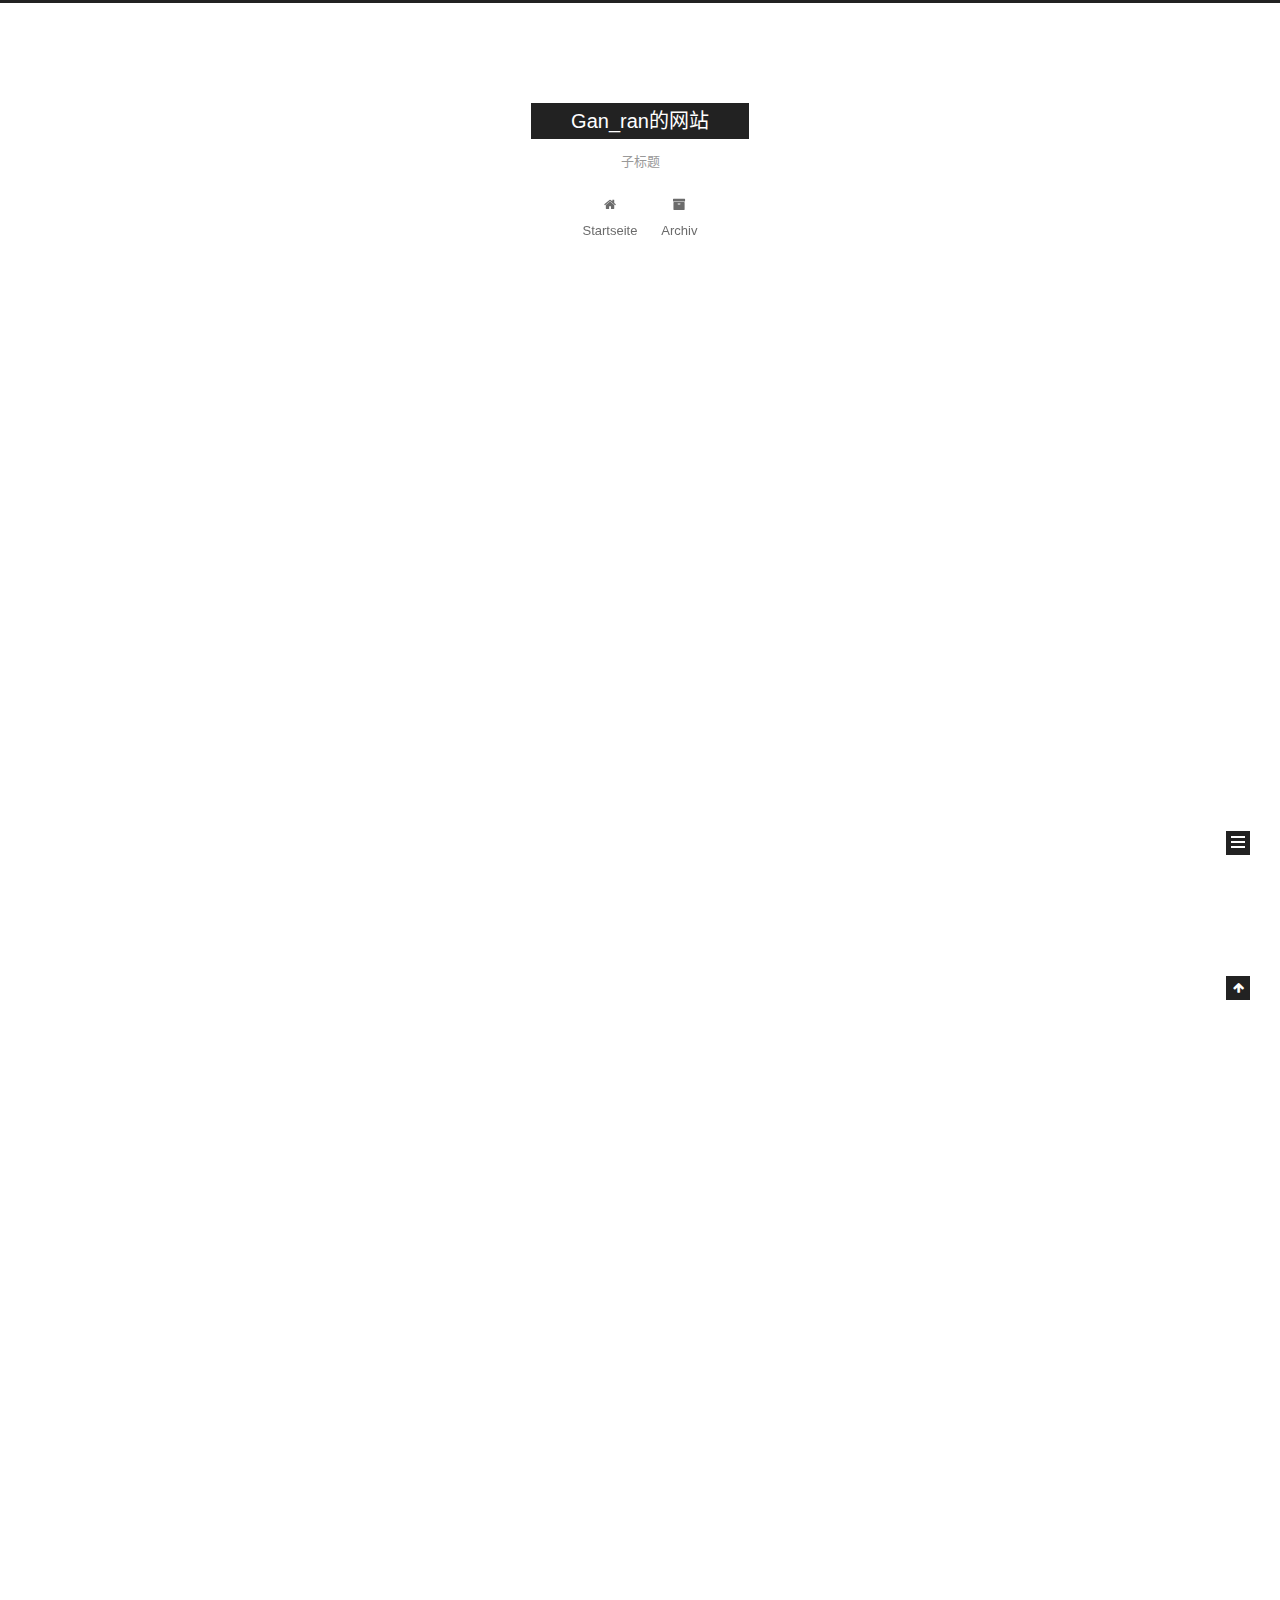
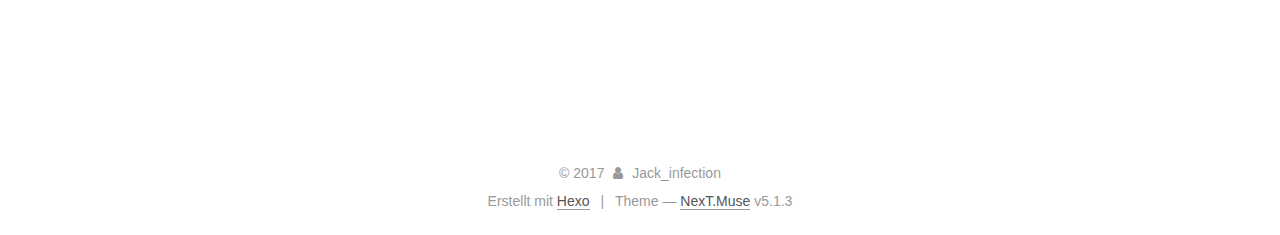
==== index.html @ 4bc8090f "Site updated: 2017-10-03 11:47:37" ====
<!DOCTYPE html>



  


<html class="theme-next muse use-motion" lang="zh-CN">
<head>
  <meta charset="UTF-8"/>
<meta http-equiv="X-UA-Compatible" content="IE=edge" />
<meta name="viewport" content="width=device-width, initial-scale=1, maximum-scale=1"/>
<meta name="theme-color" content="#222">









<meta http-equiv="Cache-Control" content="no-transform" />
<meta http-equiv="Cache-Control" content="no-siteapp" />
















  
  
  <link href="/lib/fancybox/source/jquery.fancybox.css?v=2.1.5" rel="stylesheet" type="text/css" />







<link href="/lib/font-awesome/css/font-awesome.min.css?v=4.6.2" rel="stylesheet" type="text/css" />

<link href="/css/main.css?v=5.1.3" rel="stylesheet" type="text/css" />


  <link rel="apple-touch-icon" sizes="180x180" href="/images/apple-touch-icon.png?v=5.1.3">


  <link rel="icon" type="image/png" sizes="32x32" href="/images/favicon-32x32.png?v=5.1.3">


  <link rel="icon" type="image/png" sizes="16x16" href="/images/favicon-16x16.png?v=5.1.3">


  <link rel="mask-icon" href="/images/logo.svg?v=5.1.3" color="#222">





  <meta name="keywords" content="Hexo, NexT" />





  <link rel="alternate" href="/atom.xml" title="Gan_ran的网站" type="application/atom+xml" />






<meta name="description" content="简介">
<meta property="og:type" content="website">
<meta property="og:title" content="Gan_ran的网站">
<meta property="og:url" content="http://yoursite.com/index.html">
<meta property="og:site_name" content="Gan_ran的网站">
<meta property="og:description" content="简介">
<meta property="og:locale" content="zh-CN">
<meta name="twitter:card" content="summary">
<meta name="twitter:title" content="Gan_ran的网站">
<meta name="twitter:description" content="简介">



<script type="text/javascript" id="hexo.configurations">
  var NexT = window.NexT || {};
  var CONFIG = {
    root: '/',
    scheme: 'Muse',
    version: '5.1.3',
    sidebar: {"position":"left","display":"post","offset":12,"b2t":false,"scrollpercent":false,"onmobile":false},
    fancybox: true,
    tabs: true,
    motion: {"enable":true,"async":false,"transition":{"post_block":"fadeIn","post_header":"slideDownIn","post_body":"slideDownIn","coll_header":"slideLeftIn","sidebar":"slideUpIn"}},
    duoshuo: {
      userId: '0',
      author: 'Author'
    },
    algolia: {
      applicationID: '',
      apiKey: '',
      indexName: '',
      hits: {"per_page":10},
      labels: {"input_placeholder":"Search for Posts","hits_empty":"We didn't find any results for the search: ${query}","hits_stats":"${hits} results found in ${time} ms"}
    }
  };
</script>



  <link rel="canonical" href="http://yoursite.com/"/>





  <title>Gan_ran的网站</title>
  








</head>

<body itemscope itemtype="http://schema.org/WebPage" lang="zh-CN">

  
  
    
  

  <div class="container sidebar-position-left 
  page-home">
    <div class="headband"></div>

    <header id="header" class="header" itemscope itemtype="http://schema.org/WPHeader">
      <div class="header-inner"><div class="site-brand-wrapper">
  <div class="site-meta ">
    

    <div class="custom-logo-site-title">
      <a href="/"  class="brand" rel="start">
        <span class="logo-line-before"><i></i></span>
        <span class="site-title">Gan_ran的网站</span>
        <span class="logo-line-after"><i></i></span>
      </a>
    </div>
      
        <p class="site-subtitle">子标题</p>
      
  </div>

  <div class="site-nav-toggle">
    <button>
      <span class="btn-bar"></span>
      <span class="btn-bar"></span>
      <span class="btn-bar"></span>
    </button>
  </div>
</div>

<nav class="site-nav">
  

  
    <ul id="menu" class="menu">
      
        
        <li class="menu-item menu-item-home">
          <a href="/" rel="section">
            
              <i class="menu-item-icon fa fa-fw fa-home"></i> <br />
            
            Startseite
          </a>
        </li>
      
        
        <li class="menu-item menu-item-archives">
          <a href="/archives/" rel="section">
            
              <i class="menu-item-icon fa fa-fw fa-archive"></i> <br />
            
            Archiv
          </a>
        </li>
      

      
    </ul>
  

  
</nav>



 </div>
    </header>

    <main id="main" class="main">
      <div class="main-inner">
        <div class="content-wrap">
          <div id="content" class="content">
            
  <section id="posts" class="posts-expand">
    
      

  

  
  
  

  <article class="post post-type-normal" itemscope itemtype="http://schema.org/Article">
  
  
  
  <div class="post-block">
    <link itemprop="mainEntityOfPage" href="http://yoursite.com/2017/10/03/wenzhang/">

    <span hidden itemprop="author" itemscope itemtype="http://schema.org/Person">
      <meta itemprop="name" content="Jack_infection">
      <meta itemprop="description" content="">
      <meta itemprop="image" content="/images/avatar.gif">
    </span>

    <span hidden itemprop="publisher" itemscope itemtype="http://schema.org/Organization">
      <meta itemprop="name" content="Gan_ran的网站">
    </span>

    
      <header class="post-header">

        
        
          <h1 class="post-title" itemprop="name headline">
                
                <a class="post-title-link" href="/2017/10/03/wenzhang/" itemprop="url">wenzhang</a></h1>
        

        <div class="post-meta">
          <span class="post-time">
            
              <span class="post-meta-item-icon">
                <i class="fa fa-calendar-o"></i>
              </span>
              
                <span class="post-meta-item-text">Veröffentlicht am</span>
              
              <time title="Post created" itemprop="dateCreated datePublished" datetime="2017-10-03T11:41:00+08:00">
                2017-10-03
              </time>
            

            

            
          </span>

          

          
            
          

          
          

          

          

          

        </div>
      </header>
    

    
    
    
    <div class="post-body" itemprop="articleBody">

      
      

      
        
          <p><strong>bold</strong><br>简介<br>
          <!--noindex-->
          <div class="post-button text-center">
            <a class="btn" href="/2017/10/03/wenzhang/#more" rel="contents">
              Weiterlesen &raquo;
            </a>
          </div>
          <!--/noindex-->
        
      
    </div>
    
    
    

    

    

    

    <footer class="post-footer">
      

      

      

      
      
        <div class="post-eof"></div>
      
    </footer>
  </div>
  
  
  
  </article>


    
      

  

  
  
  

  <article class="post post-type-normal" itemscope itemtype="http://schema.org/Article">
  
  
  
  <div class="post-block">
    <link itemprop="mainEntityOfPage" href="http://yoursite.com/2017/10/03/hello-world/">

    <span hidden itemprop="author" itemscope itemtype="http://schema.org/Person">
      <meta itemprop="name" content="Jack_infection">
      <meta itemprop="description" content="">
      <meta itemprop="image" content="/images/avatar.gif">
    </span>

    <span hidden itemprop="publisher" itemscope itemtype="http://schema.org/Organization">
      <meta itemprop="name" content="Gan_ran的网站">
    </span>

    
      <header class="post-header">

        
        
          <h1 class="post-title" itemprop="name headline">
                
                <a class="post-title-link" href="/2017/10/03/hello-world/" itemprop="url">Hello World</a></h1>
        

        <div class="post-meta">
          <span class="post-time">
            
              <span class="post-meta-item-icon">
                <i class="fa fa-calendar-o"></i>
              </span>
              
                <span class="post-meta-item-text">Veröffentlicht am</span>
              
              <time title="Post created" itemprop="dateCreated datePublished" datetime="2017-10-03T11:23:51+08:00">
                2017-10-03
              </time>
            

            

            
          </span>

          

          
            
          

          
          

          

          

          

        </div>
      </header>
    

    
    
    
    <div class="post-body" itemprop="articleBody">

      
      

      
        
          
            <p>Welcome to <a href="https://hexo.io/" target="_blank" rel="external">Hexo</a>! This is your very first post. Check <a href="https://hexo.io/docs/" target="_blank" rel="external">documentation</a> for more info. If you get any problems when using Hexo, you can find the answer in <a href="https://hexo.io/docs/troubleshooting.html" target="_blank" rel="external">troubleshooting</a> or you can ask me on <a href="https://github.com/hexojs/hexo/issues" target="_blank" rel="external">GitHub</a>.</p>
<h2 id="Quick-Start"><a href="#Quick-Start" class="headerlink" title="Quick Start"></a>Quick Start</h2><h3 id="Create-a-new-post"><a href="#Create-a-new-post" class="headerlink" title="Create a new post"></a>Create a new post</h3><figure class="highlight bash"><table><tr><td class="gutter"><pre><div class="line">1</div></pre></td><td class="code"><pre><div class="line">$ hexo new <span class="string">"My New Post"</span></div></pre></td></tr></table></figure>
<p>More info: <a href="https://hexo.io/docs/writing.html" target="_blank" rel="external">Writing</a></p>
<h3 id="Run-server"><a href="#Run-server" class="headerlink" title="Run server"></a>Run server</h3><figure class="highlight bash"><table><tr><td class="gutter"><pre><div class="line">1</div></pre></td><td class="code"><pre><div class="line">$ hexo server</div></pre></td></tr></table></figure>
<p>More info: <a href="https://hexo.io/docs/server.html" target="_blank" rel="external">Server</a></p>
<h3 id="Generate-static-files"><a href="#Generate-static-files" class="headerlink" title="Generate static files"></a>Generate static files</h3><figure class="highlight bash"><table><tr><td class="gutter"><pre><div class="line">1</div></pre></td><td class="code"><pre><div class="line">$ hexo generate</div></pre></td></tr></table></figure>
<p>More info: <a href="https://hexo.io/docs/generating.html" target="_blank" rel="external">Generating</a></p>
<h3 id="Deploy-to-remote-sites"><a href="#Deploy-to-remote-sites" class="headerlink" title="Deploy to remote sites"></a>Deploy to remote sites</h3><figure class="highlight bash"><table><tr><td class="gutter"><pre><div class="line">1</div></pre></td><td class="code"><pre><div class="line">$ hexo deploy</div></pre></td></tr></table></figure>
<p>More info: <a href="https://hexo.io/docs/deployment.html" target="_blank" rel="external">Deployment</a></p>

          
        
      
    </div>
    
    
    

    

    

    

    <footer class="post-footer">
      

      

      

      
      
        <div class="post-eof"></div>
      
    </footer>
  </div>
  
  
  
  </article>


    
  </section>

  


          </div>
          


          

        </div>
        
          
  
  <div class="sidebar-toggle">
    <div class="sidebar-toggle-line-wrap">
      <span class="sidebar-toggle-line sidebar-toggle-line-first"></span>
      <span class="sidebar-toggle-line sidebar-toggle-line-middle"></span>
      <span class="sidebar-toggle-line sidebar-toggle-line-last"></span>
    </div>
  </div>

  <aside id="sidebar" class="sidebar">
    
    <div class="sidebar-inner">

      

      

      <section class="site-overview-wrap sidebar-panel sidebar-panel-active">
        <div class="site-overview">
          <div class="site-author motion-element" itemprop="author" itemscope itemtype="http://schema.org/Person">
            
              <p class="site-author-name" itemprop="name">Jack_infection</p>
              <p class="site-description motion-element" itemprop="description">简介</p>
          </div>

          <nav class="site-state motion-element">

            
              <div class="site-state-item site-state-posts">
              
                <a href="/archives/">
              
                  <span class="site-state-item-count">2</span>
                  <span class="site-state-item-name">Artikel</span>
                </a>
              </div>
            

            

            

          </nav>

          
            <div class="feed-link motion-element">
              <a href="/atom.xml" rel="alternate">
                <i class="fa fa-rss"></i>
                RSS
              </a>
            </div>
          

          <div class="links-of-author motion-element">
            
          </div>

          
          

          
          

          

        </div>
      </section>

      

      

    </div>
  </aside>


        
      </div>
    </main>

    <footer id="footer" class="footer">
      <div class="footer-inner">
        <div class="copyright">&copy; <span itemprop="copyrightYear">2017</span>
  <span class="with-love">
    <i class="fa fa-user"></i>
  </span>
  <span class="author" itemprop="copyrightHolder">Jack_infection</span>

  
</div>


  <div class="powered-by">Erstellt mit  <a class="theme-link" target="_blank" href="https://hexo.io">Hexo</a></div>



  <span class="post-meta-divider">|</span>



  <div class="theme-info">Theme &mdash; <a class="theme-link" target="_blank" href="https://github.com/iissnan/hexo-theme-next">NexT.Muse</a> v5.1.3</div>




        







        
      </div>
    </footer>

    
      <div class="back-to-top">
        <i class="fa fa-arrow-up"></i>
        
      </div>
    

  </div>

  

<script type="text/javascript">
  if (Object.prototype.toString.call(window.Promise) !== '[object Function]') {
    window.Promise = null;
  }
</script>









  












  
  <script type="text/javascript" src="/lib/jquery/index.js?v=2.1.3"></script>

  
  <script type="text/javascript" src="/lib/fastclick/lib/fastclick.min.js?v=1.0.6"></script>

  
  <script type="text/javascript" src="/lib/jquery_lazyload/jquery.lazyload.js?v=1.9.7"></script>

  
  <script type="text/javascript" src="/lib/velocity/velocity.min.js?v=1.2.1"></script>

  
  <script type="text/javascript" src="/lib/velocity/velocity.ui.min.js?v=1.2.1"></script>

  
  <script type="text/javascript" src="/lib/fancybox/source/jquery.fancybox.pack.js?v=2.1.5"></script>


  


  <script type="text/javascript" src="/js/src/utils.js?v=5.1.3"></script>

  <script type="text/javascript" src="/js/src/motion.js?v=5.1.3"></script>



  
  

  

  


  <script type="text/javascript" src="/js/src/bootstrap.js?v=5.1.3"></script>



  


  




	





  





  








  





  

  

  

  

  

  

</body>
</html>
---- css/main.css ----
/* normalize.css v3.0.2 | MIT License | git.io/normalize */
html {
  font-family: sans-serif; /* 1 */
  -ms-text-size-adjust: 100%; /* 2 */
  -webkit-text-size-adjust: 100%; /* 2 */
}
body {
  margin: 0;
}
article,
aside,
details,
figcaption,
figure,
footer,
header,
hgroup,
main,
menu,
nav,
section,
summary {
  display: block;
}
audio,
canvas,
progress,
video {
  display: inline-block; /* 1 */
  vertical-align: baseline; /* 2 */
}
audio:not([controls]) {
  display: none;
  height: 0;
}
[hidden],
template {
  display: none;
}
a {
  background-color: transparent;
}
a:active,
a:hover {
  outline: 0;
}
abbr[title] {
  border-bottom: 1px dotted;
}
b,
strong {
  font-weight: bold;
}
dfn {
  font-style: italic;
}
h1 {
  font-size: 2em;
  margin: 0.67em 0;
}
mark {
  background: #ff0;
  color: #000;
}
small {
  font-size: 80%;
}
sub,
sup {
  font-size: 75%;
  line-height: 0;
  position: relative;
  vertical-align: baseline;
}
sup {
  top: -0.5em;
}
sub {
  bottom: -0.25em;
}
img {
  border: 0;
}
svg:not(:root) {
  overflow: hidden;
}
figure {
  margin: 1em 40px;
}
hr {
  -moz-box-sizing: content-box;
  box-sizing: content-box;
  height: 0;
}
pre {
  overflow: auto;
}
code,
kbd,
pre,
samp {
  font-family: monospace, monospace;
  font-size: 1em;
}
button,
input,
optgroup,
select,
textarea {
  color: inherit; /* 1 */
  font: inherit; /* 2 */
  margin: 0; /* 3 */
}
button {
  overflow: visible;
}
button,
select {
  text-transform: none;
}
button,
html input[type="button"],
input[type="reset"],
input[type="submit"] {
  -webkit-appearance: button; /* 2 */
  cursor: pointer; /* 3 */
}
button[disabled],
html input[disabled] {
  cursor: default;
}
button::-moz-focus-inner,
input::-moz-focus-inner {
  border: 0;
  padding: 0;
}
input {
  line-height: normal;
}
input[type="checkbox"],
input[type="radio"] {
  box-sizing: border-box; /* 1 */
  padding: 0; /* 2 */
}
input[type="number"]::-webkit-inner-spin-button,
input[type="number"]::-webkit-outer-spin-button {
  height: auto;
}
input[type="search"] {
  -webkit-appearance: textfield; /* 1 */
  -moz-box-sizing: content-box;
  -webkit-box-sizing: content-box; /* 2 */
  box-sizing: content-box;
}
input[type="search"]::-webkit-search-cancel-button,
input[type="search"]::-webkit-search-decoration {
  -webkit-appearance: none;
}
fieldset {
  border: 1px solid #c0c0c0;
  margin: 0 2px;
  padding: 0.35em 0.625em 0.75em;
}
legend {
  border: 0; /* 1 */
  padding: 0; /* 2 */
}
textarea {
  overflow: auto;
}
optgroup {
  font-weight: bold;
}
table {
  border-collapse: collapse;
  border-spacing: 0;
}
td,
th {
  padding: 0;
}
::selection {
  background: #262a30;
  color: #fff;
}
body {
  position: relative;
  font-family: 'Lato', "PingFang SC", "Microsoft YaHei", sans-serif;
  font-size: 14px;
  line-height: 2;
  color: #555;
  background: #fff;
}
@media (max-width: 767px) {
  body {
    padding-right: 0 !important;
  }
}
@media (min-width: 768px) and (max-width: 991px) {
  body {
    padding-right: 0 !important;
  }
}
@media (min-width: 1600px) {
  body {
    font-size: 16px;
  }
}
h1,
h2,
h3,
h4,
h5,
h6 {
  margin: 0;
  padding: 0;
  font-weight: bold;
  line-height: 1.5;
  font-family: 'Lato', "PingFang SC", "Microsoft YaHei", sans-serif;
}
h2,
h3,
h4,
h5,
h6 {
  margin: 20px 0 15px;
}
h1 {
  font-size: 22px;
}
@media (max-width: 767px) {
  h1 {
    font-size: 18px;
  }
}
h2 {
  font-size: 20px;
}
@media (max-width: 767px) {
  h2 {
    font-size: 16px;
  }
}
h3 {
  font-size: 18px;
}
@media (max-width: 767px) {
  h3 {
    font-size: 14px;
  }
}
h4 {
  font-size: 16px;
}
@media (max-width: 767px) {
  h4 {
    font-size: 12px;
  }
}
h5 {
  font-size: 14px;
}
@media (max-width: 767px) {
  h5 {
    font-size: 10px;
  }
}
h6 {
  font-size: 12px;
}
@media (max-width: 767px) {
  h6 {
    font-size: 8px;
  }
}
p {
  margin: 0 0 20px 0;
}
a {
  color: #555;
  text-decoration: none;
  outline: none;
  border-bottom: 1px solid #999;
  word-wrap: break-word;
}
a:hover {
  color: #222;
  border-bottom-color: #222;
}
blockquote {
  margin: 0;
  padding: 0;
}
img {
  display: block;
  margin: auto;
  max-width: 100%;
  height: auto;
}
hr {
  margin: 40px 0;
  height: 3px;
  border: none;
  background-color: #ddd;
  background-image: repeating-linear-gradient(-45deg, #fff, #fff 4px, transparent 4px, transparent 8px);
}
blockquote {
  padding: 0 15px;
  color: #666;
  border-left: 4px solid #ddd;
}
blockquote cite::before {
  content: "-";
  padding: 0 5px;
}
dt {
  font-weight: 700;
}
dd {
  margin: 0;
  padding: 0;
}
kbd {
  border: 1px solid #ccc;
  border-radius: 0.2em;
  box-shadow: 0.1em 0.1em 0.2em rgba(0,0,0,0.1);
  background-color: #f9f9f9;
  font-family: inherit;
  background-image: -webkit-linear-gradient(top, #eee, #fff, #eee);
  padding: 0.1em 0.3em;
  white-space: nowrap;
}
.text-left {
  text-align: left;
}
.text-center {
  text-align: center;
}
.text-right {
  text-align: right;
}
.text-justify {
  text-align: justify;
}
.text-nowrap {
  white-space: nowrap;
}
.text-lowercase {
  text-transform: lowercase;
}
.text-uppercase {
  text-transform: uppercase;
}
.text-capitalize {
  text-transform: capitalize;
}
.center-block {
  display: block;
  margin-left: auto;
  margin-right: auto;
}
.clearfix:before,
.clearfix:after {
  content: " ";
  display: table;
}
.clearfix:after {
  clear: both;
}
.pullquote {
  width: 45%;
}
.pullquote.left {
  float: left;
  margin-left: 5px;
  margin-right: 10px;
}
.pullquote.right {
  float: right;
  margin-left: 10px;
  margin-right: 5px;
}
.affix.affix.affix {
  position: fixed;
}
.translation {
  margin-top: -20px;
  font-size: 14px;
  color: #999;
}
.scrollbar-measure {
  width: 100px;
  height: 100px;
  overflow: scroll;
  position: absolute;
  top: -9999px;
}
.use-motion .motion-element {
  opacity: 0;
}
table {
  margin: 20px 0;
  width: 100%;
  border-collapse: collapse;
  border-spacing: 0;
  border: 1px solid #ddd;
  font-size: 14px;
  table-layout: fixed;
  word-wrap: break-all;
}
table>tbody>tr:nth-of-type(odd) {
  background-color: #f9f9f9;
}
table>tbody>tr:hover {
  background-color: #f5f5f5;
}
caption,
th,
td {
  padding: 8px;
  text-align: left;
  vertical-align: middle;
  font-weight: normal;
}
th,
td {
  border-bottom: 3px solid #ddd;
  border-right: 1px solid #eee;
}
th {
  padding-bottom: 10px;
  font-weight: 700;
}
td {
  border-bottom-width: 1px;
}
html,
body {
  height: 100%;
}
.container {
  position: relative;
  min-height: 100%;
}
.header-inner {
  margin: 0 auto;
  padding: 100px 0 70px;
  width: 700px;
}
@media (min-width: 1600px) {
  .container .header-inner {
    width: 900px;
  }
}
.main {
  padding-bottom: 150px;
}
.main-inner {
  margin: 0 auto;
  width: 700px;
}
@media (min-width: 1600px) {
  .container .main-inner {
    width: 900px;
  }
}
.footer {
  position: absolute;
  left: 0;
  bottom: 0;
  width: 100%;
  min-height: 50px;
}
.footer-inner {
  box-sizing: border-box;
  margin: 20px auto;
  width: 700px;
}
@media (min-width: 1600px) {
  .container .footer-inner {
    width: 900px;
  }
}
pre,
.highlight {
  overflow: auto;
  margin: 20px 0;
  padding: 0;
  font-size: 13px;
  color: #4d4d4c;
  background: #f7f7f7;
  line-height: 1.6;
}
pre,
code {
  font-family: consolas, Menlo, "PingFang SC", "Microsoft YaHei", monospace;
}
code {
  padding: 2px 4px;
  word-wrap: break-word;
  color: #555;
  background: #eee;
  border-radius: 3px;
  font-size: 13px;
}
pre {
  padding: 10px;
}
pre code {
  padding: 0;
  color: #4d4d4c;
  background: none;
  text-shadow: none;
}
.highlight {
  border-radius: 1px;
}
.highlight pre {
  border: none;
  margin: 0;
  padding: 10px 0;
}
.highlight table {
  margin: 0;
  width: auto;
  border: none;
}
.highlight td {
  border: none;
  padding: 0;
}
.highlight figcaption {
  font-size: 1em;
  color: #4d4d4c;
  line-height: 1em;
  margin-bottom: 1em;
}
.highlight figcaption:before,
.highlight figcaption:after {
  content: " ";
  display: table;
}
.highlight figcaption:after {
  clear: both;
}
.highlight figcaption a {
  float: right;
  color: #4d4d4c;
}
.highlight figcaption a:hover {
  border-bottom-color: #4d4d4c;
}
.highlight .gutter pre {
  padding-left: 10px;
  padding-right: 10px;
  color: #869194;
  text-align: right;
  background-color: #eff2f3;
}
.highlight .code pre {
  width: 100%;
  padding-left: 10px;
  padding-right: 10px;
  background-color: #f7f7f7;
}
.highlight .line {
  height: 20px;
}
.gutter {
  -webkit-user-select: none;
  -moz-user-select: none;
  -ms-user-select: none;
  user-select: none;
}
.gist table {
  width: auto;
}
.gist table td {
  border: none;
}
pre .deletion {
  background: #fdd;
}
pre .addition {
  background: #dfd;
}
pre .meta {
  color: #8959a8;
}
pre .comment {
  color: #8e908c;
}
pre .variable,
pre .attribute,
pre .tag,
pre .regexp,
pre .ruby .constant,
pre .xml .tag .title,
pre .xml .pi,
pre .xml .doctype,
pre .html .doctype,
pre .css .id,
pre .css .class,
pre .css .pseudo {
  color: #c82829;
}
pre .number,
pre .preprocessor,
pre .built_in,
pre .literal,
pre .params,
pre .constant,
pre .command {
  color: #f5871f;
}
pre .ruby .class .title,
pre .css .rules .attribute,
pre .string,
pre .value,
pre .inheritance,
pre .header,
pre .ruby .symbol,
pre .xml .cdata,
pre .special,
pre .number,
pre .formula {
  color: #718c00;
}
pre .title,
pre .css .hexcolor {
  color: #3e999f;
}
pre .function,
pre .python .decorator,
pre .python .title,
pre .ruby .function .title,
pre .ruby .title .keyword,
pre .perl .sub,
pre .javascript .title,
pre .coffeescript .title {
  color: #4271ae;
}
pre .keyword,
pre .javascript .function {
  color: #8959a8;
}
.full-image.full-image.full-image {
  border: none;
  max-width: 100%;
  width: auto;
  margin: 20px auto;
}
@media (min-width: 992px) {
  .full-image.full-image.full-image {
    max-width: none;
    width: 110%;
    margin: 25px -5%;
  }
}
.blockquote-center,
.page-home .post-type-quote blockquote,
.page-post-detail .post-type-quote blockquote {
  position: relative;
  margin: 40px 0;
  padding: 0;
  border-left: none;
  text-align: center;
}
.blockquote-center::before,
.page-home .post-type-quote blockquote::before,
.page-post-detail .post-type-quote blockquote::before,
.blockquote-center::after,
.page-home .post-type-quote blockquote::after,
.page-post-detail .post-type-quote blockquote::after {
  position: absolute;
  content: ' ';
  display: block;
  width: 100%;
  height: 24px;
  opacity: 0.2;
  background-repeat: no-repeat;
  background-position: 0 -6px;
  background-size: 22px 22px;
}
.blockquote-center::before,
.page-home .post-type-quote blockquote::before,
.page-post-detail .post-type-quote blockquote::before {
  top: -20px;
  background-image: url("../images/quote-l.svg");
  border-top: 1px solid #ccc;
}
.blockquote-center::after,
.page-home .post-type-quote blockquote::after,
.page-post-detail .post-type-quote blockquote::after {
  bottom: -20px;
  background-image: url("../images/quote-r.svg");
  border-bottom: 1px solid #ccc;
  background-position: 100% 8px;
}
.blockquote-center p,
.page-home .post-type-quote blockquote p,
.page-post-detail .post-type-quote blockquote p,
.blockquote-center div,
.page-home .post-type-quote blockquote div,
.page-post-detail .post-type-quote blockquote div {
  text-align: center;
}
.post .post-body .group-picture img {
  box-sizing: border-box;
  padding: 0 3px;
  border: none;
}
.post .group-picture-row {
  overflow: hidden;
  margin-top: 6px;
}
.post .group-picture-row:first-child {
  margin-top: 0;
}
.post .group-picture-column {
  float: left;
}
.page-post-detail .post-body .group-picture-column {
  float: none;
  margin-top: 10px;
  width: auto !important;
}
.page-post-detail .post-body .group-picture-column img {
  margin: 0 auto;
}
.page-archive .group-picture-container {
  overflow: hidden;
}
.page-archive .group-picture-row {
  float: left;
}
.page-archive .group-picture-row:first-child {
  margin-top: 6px;
}
.page-archive .group-picture-column {
  max-width: 150px;
  max-height: 150px;
}
.post-body .note {
  position: relative;
  padding: 15px;
  margin-bottom: 20px;
  border: 1px solid #eee;
  border-left-width: 5px;
  border-radius: 3px;
}
.post-body .note h2,
.post-body .note h3,
.post-body .note h4,
.post-body .note h5,
.post-body .note h6 {
  margin-top: 0;
  margin-bottom: 0;
  border-bottom: initial;
  padding-top: 0 !important;
}
.post-body .note p:first-child,
.post-body .note ul:first-child,
.post-body .note ol:first-child,
.post-body .note table:first-child,
.post-body .note pre:first-child,
.post-body .note blockquote:first-child {
  margin-top: 0;
}
.post-body .note p:last-child,
.post-body .note ul:last-child,
.post-body .note ol:last-child,
.post-body .note table:last-child,
.post-body .note pre:last-child,
.post-body .note blockquote:last-child {
  margin-bottom: 0;
}
.post-body .note.default {
  border-left-color: #777;
}
.post-body .note.default h2,
.post-body .note.default h3,
.post-body .note.default h4,
.post-body .note.default h5,
.post-body .note.default h6 {
  color: #777;
}
.post-body .note.primary {
  border-left-color: #6f42c1;
}
.post-body .note.primary h2,
.post-body .note.primary h3,
.post-body .note.primary h4,
.post-body .note.primary h5,
.post-body .note.primary h6 {
  color: #6f42c1;
}
.post-body .note.info {
  border-left-color: #428bca;
}
.post-body .note.info h2,
.post-body .note.info h3,
.post-body .note.info h4,
.post-body .note.info h5,
.post-body .note.info h6 {
  color: #428bca;
}
.post-body .note.success {
  border-left-color: #5cb85c;
}
.post-body .note.success h2,
.post-body .note.success h3,
.post-body .note.success h4,
.post-body .note.success h5,
.post-body .note.success h6 {
  color: #5cb85c;
}
.post-body .note.warning {
  border-left-color: #f0ad4e;
}
.post-body .note.warning h2,
.post-body .note.warning h3,
.post-body .note.warning h4,
.post-body .note.warning h5,
.post-body .note.warning h6 {
  color: #f0ad4e;
}
.post-body .note.danger {
  border-left-color: #d9534f;
}
.post-body .note.danger h2,
.post-body .note.danger h3,
.post-body .note.danger h4,
.post-body .note.danger h5,
.post-body .note.danger h6 {
  color: #d9534f;
}
.post-body .label {
  display: inline;
  padding: 0 2px;
  white-space: nowrap;
}
.post-body .label.default {
  background-color: #f0f0f0;
}
.post-body .label.primary {
  background-color: #efe6f7;
}
.post-body .label.info {
  background-color: #e5f2f8;
}
.post-body .label.success {
  background-color: #e7f4e9;
}
.post-body .label.warning {
  background-color: #fcf6e1;
}
.post-body .label.danger {
  background-color: #fae8eb;
}
.post-body .tabs {
  position: relative;
  display: block;
  margin-bottom: 20px;
  padding-top: 10px;
}
.post-body .tabs ul.nav-tabs {
  margin: 0;
  padding: 0;
  display: flex;
  margin-bottom: -1px;
}
@media (max-width: 413px) {
  .post-body .tabs ul.nav-tabs {
    display: block;
    margin-bottom: 5px;
  }
}
.post-body .tabs ul.nav-tabs li.tab {
  list-style-type: none !important;
  margin: 0 0.25em 0 0;
  border-top: 3px solid transparent;
  border-left: 1px solid transparent;
  border-right: 1px solid transparent;
}
@media (max-width: 413px) {
  .post-body .tabs ul.nav-tabs li.tab {
    margin: initial;
    border-top: 1px solid transparent;
    border-left: 3px solid transparent;
    border-right: 1px solid transparent;
    border-bottom: 1px solid transparent;
  }
}
.post-body .tabs ul.nav-tabs li.tab a {
  outline: 0;
  border-bottom: initial;
  display: block;
  line-height: 1.8em;
  padding: 0.25em 0.75em;
  transition-duration: 0.2s;
  transition-timing-function: ease-out;
  transition-delay: 0s;
}
.post-body .tabs ul.nav-tabs li.tab a i {
  width: 1.285714285714286em;
}
.post-body .tabs ul.nav-tabs li.tab.active {
  border-top: 3px solid #fc6423;
  border-left: 1px solid #ddd;
  border-right: 1px solid #ddd;
  background-color: #fff;
}
@media (max-width: 413px) {
  .post-body .tabs ul.nav-tabs li.tab.active {
    border-top: 1px solid #ddd;
    border-left: 3px solid #fc6423;
    border-right: 1px solid #ddd;
    border-bottom: 1px solid #ddd;
  }
}
.post-body .tabs ul.nav-tabs li.tab.active a {
  cursor: default;
  color: #555;
}
.post-body .tabs .tab-content {
  background-color: #fff;
}
.post-body .tabs .tab-content .tab-pane {
  border: 1px solid #ddd;
  padding: 20px 20px 0 20px;
}
.post-body .tabs .tab-content .tab-pane:not(.active) {
  display: none !important;
}
.post-body .tabs .tab-content .tab-pane.active {
  display: block !important;
}
.btn {
  display: inline-block;
  padding: 0 20px;
  font-size: 14px;
  color: #fff;
  background: #222;
  border: 2px solid #222;
  text-decoration: none;
  border-radius: 0;
  transition-property: background-color;
  transition-duration: 0.2s;
  transition-timing-function: ease-in-out;
  transition-delay: 0s;
}
.btn:hover,
.post-button .btn:hover {
  border-color: #222;
  color: #222;
  background: #fff;
}
.btn-bar {
  display: block;
  width: 22px;
  height: 2px;
  background: #555;
  border-radius: 1px;
}
.btn-bar+.btn-bar {
  margin-top: 4px;
}
.pagination {
  margin: 120px 0 40px;
  text-align: center;
  border-top: 1px solid #eee;
}
.page-number-basic,
.pagination .prev,
.pagination .next,
.pagination .page-number,
.pagination .space {
  display: inline-block;
  position: relative;
  top: -1px;
  margin: 0 10px;
  padding: 0 11px;
}
@media (max-width: 767px) {
  .page-number-basic,
  .pagination .prev,
  .pagination .next,
  .pagination .page-number,
  .pagination .space {
    margin: 0 5px;
  }
}
.pagination .prev,
.pagination .next,
.pagination .page-number {
  border-bottom: 0;
  border-top: 1px solid #eee;
  transition-property: border-color;
  transition-duration: 0.2s;
  transition-timing-function: ease-in-out;
  transition-delay: 0s;
}
.pagination .prev:hover,
.pagination .next:hover,
.pagination .page-number:hover {
  border-top-color: #222;
}
.pagination .space {
  padding: 0;
  margin: 0;
}
.pagination .prev {
  margin-left: 0;
}
.pagination .next {
  margin-right: 0;
}
.pagination .page-number.current {
  color: #fff;
  background: #ccc;
  border-top-color: #ccc;
}
@media (max-width: 767px) {
  .pagination {
    border-top: none;
  }
  .pagination .prev,
  .pagination .next,
  .pagination .page-number {
    margin-bottom: 10px;
    border-top: 0;
    border-bottom: 1px solid #eee;
    padding: 0 10px;
  }
  .pagination .prev:hover,
  .pagination .next:hover,
  .pagination .page-number:hover {
    border-bottom-color: #222;
  }
}
.comments {
  margin: 60px 20px 0;
}
.tag-cloud {
  text-align: center;
}
.tag-cloud a {
  display: inline-block;
  margin: 10px;
}
.back-to-top {
  box-sizing: border-box;
  position: fixed;
  bottom: -100px;
  right: 30px;
  z-index: 1050;
  padding: 0 6px;
  width: 24px;
  background: #222;
  font-size: 12px;
  opacity: 1;
  color: #fff;
  cursor: pointer;
  text-align: center;
  -webkit-transform: translateZ(0);
  transition-property: bottom;
  transition-duration: 0.2s;
  transition-timing-function: ease-in-out;
  transition-delay: 0s;
}
@media (min-width: 768px) and (max-width: 991px) {
  .back-to-top {
    display: none !important;
  }
}
@media (max-width: 767px) {
  .back-to-top {
    display: none !important;
  }
}
.back-to-top.back-to-top-on {
  bottom: 19px;
}
.header {
  background: transparent;
}
.header-inner {
  position: relative;
}
.headband {
  height: 3px;
  background: #222;
}
.site-meta {
  margin: 0;
  text-align: center;
}
@media (max-width: 767px) {
  .site-meta {
    text-align: center;
  }
}
.brand {
  position: relative;
  display: inline-block;
  padding: 0 40px;
  color: #fff;
  background: #222;
  border-bottom: none;
}
.brand:hover {
  color: #fff;
}
.logo {
  display: inline-block;
  margin-right: 5px;
  line-height: 36px;
  vertical-align: top;
}
.site-title {
  display: inline-block;
  vertical-align: top;
  line-height: 36px;
  font-size: 20px;
  font-weight: normal;
  font-family: 'Lato', "PingFang SC", "Microsoft YaHei", sans-serif;
}
.site-subtitle {
  margin-top: 10px;
  font-size: 13px;
  color: #999;
}
.use-motion .brand {
  opacity: 0;
}
.use-motion .logo,
.use-motion .site-title,
.use-motion .site-subtitle {
  opacity: 0;
  position: relative;
  top: -10px;
}
.site-nav-toggle {
  display: none;
  position: absolute;
  top: 10px;
  left: 10px;
}
@media (max-width: 767px) {
  .site-nav-toggle {
    display: block;
  }
}
.site-nav-toggle button {
  margin-top: 2px;
  padding: 9px 10px;
  background: transparent;
  border: none;
}
@media (max-width: 767px) {
  .site-nav {
    display: none;
    margin: 0 -10px;
    padding: 0 10px;
    clear: both;
    border-top: 1px solid #ddd;
  }
}
@media (min-width: 768px) and (max-width: 991px) {
  .site-nav {
    display: block !important;
  }
}
@media (min-width: 992px) {
  .site-nav {
    display: block !important;
  }
}
.menu {
  margin-top: 20px;
  padding-left: 0;
  text-align: center;
}
.menu .menu-item {
  display: inline-block;
  margin: 0 10px;
  list-style: none;
}
@media screen and (max-width: 767px) {
  .menu .menu-item {
    margin-top: 10px;
  }
}
.menu .menu-item a {
  display: block;
  font-size: 13px;
  line-height: inherit;
  border-bottom: 1px solid transparent;
  transition-property: border-color;
  transition-duration: 0.2s;
  transition-timing-function: ease-in-out;
  transition-delay: 0s;
}
.menu .menu-item a:hover {
  border-bottom-color: #222;
}
.menu .menu-item .fa {
  margin-right: 5px;
}
.use-motion .menu-item {
  opacity: 0;
}
.post-body {
  font-family: 'Lato', "PingFang SC", "Microsoft YaHei", sans-serif;
}
@media (max-width: 767px) {
  .post-body {
    word-break: break-word;
  }
}
.post-body .fancybox img {
  display: block !important;
  margin: 0 auto;
  cursor: pointer;
  cursor: zoom-in;
  cursor: -webkit-zoom-in;
}
.post-body .image-caption,
.post-body .figure .caption {
  margin: -20px auto 15px;
  text-align: center;
  font-size: 14px;
  color: #999;
  font-weight: bold;
  line-height: 1;
}
.post-sticky-flag {
  display: inline-block;
  font-size: 16px;
  -ms-transform: rotate(30deg);
  -webkit-transform: rotate(30deg);
  -moz-transform: rotate(30deg);
  -ms-transform: rotate(30deg);
  -o-transform: rotate(30deg);
  transform: rotate(30deg);
}
.use-motion .post-block,
.use-motion .pagination,
.use-motion .comments {
  opacity: 0;
}
.use-motion .post-header {
  opacity: 0;
}
.use-motion .post-body {
  opacity: 0;
}
.use-motion .collection-title {
  opacity: 0;
}
.posts-expand {
  padding-top: 40px;
}
@media (max-width: 767px) {
  .posts-expand {
    margin: 0 20px;
  }
  .post-body pre .gutter pre {
    padding-right: 10px;
  }
  .post-body .highlight {
    margin-left: 0px;
    margin-right: 0px;
    padding: 0;
  }
  .post-body .highlight .gutter pre {
    padding-right: 10px;
  }
}
@media (min-width: 992px) {
  .posts-expand .post-body {
    text-align: justify;
  }
}
.posts-expand .post-body h2,
.posts-expand .post-body h3,
.posts-expand .post-body h4,
.posts-expand .post-body h5,
.posts-expand .post-body h6 {
  padding-top: 10px;
}
.posts-expand .post-body h2 .header-anchor,
.posts-expand .post-body h3 .header-anchor,
.posts-expand .post-body h4 .header-anchor,
.posts-expand .post-body h5 .header-anchor,
.posts-expand .post-body h6 .header-anchor {
  float: right;
  margin-left: 10px;
  color: #ccc;
  border-bottom-style: none;
  visibility: hidden;
}
.posts-expand .post-body h2 .header-anchor:hover,
.posts-expand .post-body h3 .header-anchor:hover,
.posts-expand .post-body h4 .header-anchor:hover,
.posts-expand .post-body h5 .header-anchor:hover,
.posts-expand .post-body h6 .header-anchor:hover {
  color: inherit;
}
.posts-expand .post-body h2:hover .header-anchor,
.posts-expand .post-body h3:hover .header-anchor,
.posts-expand .post-body h4:hover .header-anchor,
.posts-expand .post-body h5:hover .header-anchor,
.posts-expand .post-body h6:hover .header-anchor {
  visibility: visible;
}
.posts-expand .post-body ul li {
  list-style: circle;
}
.posts-expand .post-body img {
  box-sizing: border-box;
  margin: auto;
  padding: 3px;
  border: 1px solid #ddd;
}
.posts-expand .post-body .fancybox img {
  margin: 0 auto 25px;
}
@media (max-width: 767px) {
  .posts-collapse {
    margin: 0 20px;
  }
  .posts-collapse .post-title,
  .posts-collapse .post-meta {
    display: block;
    width: auto;
    text-align: left;
  }
}
.posts-collapse {
  position: relative;
  z-index: 1010;
  margin-left: 55px;
}
.posts-collapse::after {
  content: " ";
  position: absolute;
  top: 20px;
  left: 0;
  margin-left: -2px;
  width: 4px;
  height: 100%;
  background: #f5f5f5;
  z-index: -1;
}
@media (max-width: 767px) {
  .posts-collapse {
    margin: 0 20px;
  }
}
.posts-collapse .collection-title {
  position: relative;
  margin: 60px 0;
}
.posts-collapse .collection-title h1,
.posts-collapse .collection-title h2 {
  margin-left: 20px;
}
.posts-collapse .collection-title small {
  color: #bbb;
  margin-left: 5px;
}
.posts-collapse .collection-title::before {
  content: " ";
  position: absolute;
  left: 0;
  top: 50%;
  margin-left: -4px;
  margin-top: -4px;
  width: 8px;
  height: 8px;
  background: #bbb;
  border-radius: 50%;
}
.posts-collapse .post {
  margin: 30px 0;
}
.posts-collapse .post-header {
  position: relative;
  transition-duration: 0.2s;
  transition-timing-function: ease-in-out;
  transition-delay: 0s;
  transition-property: border;
  border-bottom: 1px dashed #ccc;
}
.posts-collapse .post-header::before {
  content: " ";
  position: absolute;
  left: 0;
  top: 12px;
  width: 6px;
  height: 6px;
  margin-left: -4px;
  background: #bbb;
  border-radius: 50%;
  border: 1px solid #fff;
  transition-duration: 0.2s;
  transition-timing-function: ease-in-out;
  transition-delay: 0s;
  transition-property: background;
}
.posts-collapse .post-header:hover {
  border-bottom-color: #666;
}
.posts-collapse .post-header:hover::before {
  background: #222;
}
.posts-collapse .post-meta {
  position: absolute;
  font-size: 12px;
  left: 20px;
  top: 5px;
}
.posts-collapse .post-comments-count {
  display: none;
}
.posts-collapse .post-title {
  margin-left: 60px;
  font-size: 16px;
  font-weight: normal;
  line-height: inherit;
}
.posts-collapse .post-title::after {
  margin-left: 3px;
  opacity: 0.6;
}
.posts-collapse .post-title a {
  color: #666;
  border-bottom: none;
}
.page-home .post-type-quote .post-header,
.page-post-detail .post-type-quote .post-header,
.page-home .post-type-quote .post-tags,
.page-post-detail .post-type-quote .post-tags {
  display: none;
}
.posts-expand .post-title {
  text-align: center;
  word-break: break-word;
  font-weight: 400;
}
.posts-expand .post-title-link {
  display: inline-block;
  position: relative;
  color: #555;
  border-bottom: none;
  line-height: 1.2;
  vertical-align: top;
}
.posts-expand .post-title-link::before {
  content: "";
  position: absolute;
  width: 100%;
  height: 2px;
  bottom: 0;
  left: 0;
  background-color: #000;
  visibility: hidden;
  -webkit-transform: scaleX(0);
  -moz-transform: scaleX(0);
  -ms-transform: scaleX(0);
  -o-transform: scaleX(0);
  transform: scaleX(0);
  transition-duration: 0.2s;
  transition-timing-function: ease-in-out;
  transition-delay: 0s;
}
.posts-expand .post-title-link:hover::before {
  visibility: visible;
  -webkit-transform: scaleX(1);
  -moz-transform: scaleX(1);
  -ms-transform: scaleX(1);
  -o-transform: scaleX(1);
  transform: scaleX(1);
}
.posts-expand .post-title-link .fa {
  font-size: 16px;
}
.posts-expand .post-meta {
  margin: 3px 0 60px 0;
  color: #999;
  font-family: 'Lato', "PingFang SC", "Microsoft YaHei", sans-serif;
  font-size: 12px;
  text-align: center;
}
.posts-expand .post-meta .post-category-list {
  display: inline-block;
  margin: 0;
  padding: 3px;
}
.posts-expand .post-meta .post-category-list-link {
  color: #999;
}
.posts-expand .post-meta .post-description {
  font-size: 14px;
  margin-top: 2px;
}
.post-meta-divider {
  margin: 0 0.5em;
}
.post-meta-item-icon {
  margin-right: 3px;
}
@media (min-width: 768px) and (max-width: 991px) {
  .post-meta-item-icon {
    display: inline-block;
  }
}
@media (max-width: 767px) {
  .post-meta-item-icon {
    display: inline-block;
  }
}
@media (min-width: 768px) and (max-width: 991px) {
  .post-meta-item-text {
    display: none;
  }
}
@media (max-width: 767px) {
  .post-meta-item-text {
    display: none;
  }
}
@media (max-width: 767px) {
  .posts-expand .post-comments-count {
    display: none;
  }
}
.post-button {
  margin-top: 40px;
}
.post-button .btn {
  color: #fff;
  font-size: 14px;
  background: #222;
  border-radius: 0;
  line-height: 2;
  margin: 0 4px 8px 4px;
}
.post-button .fa-fw {
  width: 1.285714285714286em;
  text-align: left;
}
.posts-expand .post-tags {
  margin-top: 40px;
  text-align: center;
}
.posts-expand .post-tags a {
  display: inline-block;
  margin-right: 10px;
  font-size: 13px;
}
.post-nav {
  display: table;
  margin-top: 15px;
  width: 100%;
  border-top: 1px solid #eee;
}
.post-nav-divider {
  display: table-cell;
  width: 10%;
}
.post-nav-item {
  display: table-cell;
  padding: 10px 0 0 0;
  width: 45%;
  vertical-align: top;
}
.post-nav-item a {
  position: relative;
  display: block;
  line-height: 25px;
  font-size: 14px;
  color: #555;
  border-bottom: none;
}
.post-nav-item a:hover {
  color: #222;
  border-bottom: none;
}
.post-nav-item a:active {
  top: 2px;
}
.post-nav-item .fa {
  position: absolute;
  top: 8px;
  left: 0;
  font-size: 12px;
}
.post-nav-next a {
  padding-left: 15px;
}
.post-nav-prev {
  text-align: right;
}
.post-nav-prev a {
  padding-right: 15px;
}
.post-nav-prev .fa {
  right: 0;
  left: auto;
}
.posts-expand .post-eof {
  display: block;
  margin: 80px auto 60px;
  width: 8%;
  height: 1px;
  background: #ccc;
  text-align: center;
}
.post:last-child .post-eof.post-eof.post-eof {
  display: none;
}
.post-gallery {
  display: table;
  table-layout: fixed;
  width: 100%;
  border-collapse: separate;
}
.post-gallery-row {
  display: table-row;
}
.post-gallery .post-gallery-img {
  display: table-cell;
  text-align: center;
  vertical-align: middle;
  border: none;
}
.post-gallery .post-gallery-img img {
  max-width: 100%;
  max-height: 100%;
  border: none;
}
.fancybox-close,
.fancybox-close:hover {
  border: none;
}
.rtl.post-body p,
.rtl.post-body a,
.rtl.post-body h1,
.rtl.post-body h2,
.rtl.post-body h3,
.rtl.post-body h4,
.rtl.post-body h5,
.rtl.post-body h6,
.rtl.post-body li,
.rtl.post-body ul,
.rtl.post-body ol {
  direction: rtl;
  font-family: UKIJ Ekran;
}
.rtl.post-title {
  font-family: UKIJ Ekran;
}
.sidebar {
  position: fixed;
  right: 0;
  top: 0;
  bottom: 0;
  width: 0;
  z-index: 1040;
  box-shadow: inset 0 2px 6px #000;
  background: #222;
  -webkit-transform: translateZ(0);
}
.sidebar a {
  color: #999;
  border-bottom-color: #555;
}
.sidebar a:hover {
  color: #eee;
}
@media (min-width: 768px) and (max-width: 991px) {
  .sidebar {
    display: none !important;
  }
}
@media (max-width: 767px) {
  .sidebar {
    display: none !important;
  }
}
.sidebar-inner {
  position: relative;
  padding: 20px 10px;
  color: #999;
  text-align: center;
}
.site-overview-wrap {
  overflow: hidden;
}
.site-overview {
  overflow-y: auto;
  overflow-x: hidden;
}
.sidebar-toggle {
  position: fixed;
  right: 30px;
  bottom: 45px;
  width: 14px;
  height: 14px;
  padding: 5px;
  background: #222;
  line-height: 0;
  z-index: 1050;
  cursor: pointer;
  -webkit-transform: translateZ(0);
}
@media (min-width: 768px) and (max-width: 991px) {
  .sidebar-toggle {
    display: none !important;
  }
}
@media (max-width: 767px) {
  .sidebar-toggle {
    display: none !important;
  }
}
.sidebar-toggle-line {
  position: relative;
  display: inline-block;
  vertical-align: top;
  height: 2px;
  width: 100%;
  background: #fff;
  margin-top: 3px;
}
.sidebar-toggle-line:first-child {
  margin-top: 0;
}
.site-author-image {
  display: block;
  margin: 0 auto;
  padding: 2px;
  max-width: 96px;
  height: auto;
  border: 2px solid #333;
}
.site-author-name {
  margin: 5px 0 0;
  text-align: center;
  color: #f5f5f5;
  font-weight: normal;
}
.site-description {
  margin-top: 5px;
  text-align: center;
  font-size: 14px;
  color: #999;
}
.site-state {
  overflow: hidden;
  line-height: 1.4;
  white-space: nowrap;
  text-align: center;
}
.site-state-item {
  display: inline-block;
  padding: 0 15px;
  border-left: 1px solid #333;
}
.site-state-item:first-child {
  border-left: none;
}
.site-state-item a {
  border-bottom: none;
}
.site-state-item-count {
  display: block;
  text-align: center;
  color: inherit;
  font-weight: 600;
  font-size: 18px;
}
.site-state-item-name {
  font-size: 13px;
  color: inherit;
}
.feed-link {
  margin-top: 20px;
}
.feed-link a {
  display: inline-block;
  padding: 0 15px;
  color: #fc6423;
  border: 1px solid #fc6423;
  border-radius: 4px;
}
.feed-link a i {
  color: #fc6423;
  font-size: 14px;
}
.feed-link a:hover {
  color: #fff;
  background: #fc6423;
}
.feed-link a:hover i {
  color: #fff;
}
.links-of-author {
  margin-top: 20px;
}
.links-of-author a {
  display: inline-block;
  vertical-align: middle;
  margin-right: 10px;
  margin-bottom: 10px;
  border-bottom-color: #555;
  font-size: 13px;
}
.links-of-author a:before {
  display: inline-block;
  vertical-align: middle;
  margin-right: 3px;
  content: " ";
  width: 4px;
  height: 4px;
  border-radius: 50%;
  background: #18ff83;
}
.links-of-blogroll {
  font-size: 13px;
}
.links-of-blogroll-title {
  margin-top: 20px;
  font-size: 14px;
  font-weight: 600;
}
.links-of-blogroll-list {
  margin: 0;
  padding: 0;
  list-style: none;
}
.links-of-blogroll-item {
  padding: 2px 10px;
}
.links-of-blogroll-item a {
  max-width: 280px;
  box-sizing: border-box;
  display: inline-block;
  overflow: hidden;
  white-space: nowrap;
  text-overflow: ellipsis;
}
.sidebar-nav {
  margin: 0 0 20px;
  padding-left: 0;
}
.sidebar-nav li {
  display: inline-block;
  cursor: pointer;
  border-bottom: 1px solid transparent;
  font-size: 14px;
  color: #555;
}
.sidebar-nav li:hover {
  color: #f5f5f5;
}
.page-post-detail .sidebar-nav-toc {
  padding: 0 5px;
}
.page-post-detail .sidebar-nav-overview {
  margin-left: 10px;
}
.sidebar-nav .sidebar-nav-active {
  color: #87daff;
  border-bottom-color: #87daff;
}
.sidebar-nav .sidebar-nav-active:hover {
  color: #87daff;
}
.sidebar-panel {
  display: none;
}
.sidebar-panel-active {
  display: block;
}
.post-toc-empty {
  font-size: 14px;
  color: #666;
}
.post-toc-wrap {
  overflow: hidden;
}
.post-toc {
  overflow: auto;
}
.post-toc ol {
  margin: 0;
  padding: 0 2px 5px 10px;
  text-align: left;
  list-style: none;
  font-size: 14px;
}
.post-toc ol > ol {
  padding-left: 0;
}
.post-toc ol a {
  transition-duration: 0.2s;
  transition-timing-function: ease-in-out;
  transition-delay: 0s;
  transition-property: all;
  color: #999;
  border-bottom-color: #555;
}
.post-toc ol a:hover {
  color: #ccc;
  border-bottom-color: #ccc;
}
.post-toc .nav-item {
  overflow: hidden;
  text-overflow: ellipsis;
  white-space: nowrap;
  line-height: 1.8;
}
.post-toc .nav .nav-child {
  display: none;
}
.post-toc .nav .active > .nav-child {
  display: block;
}
.post-toc .nav .active-current > .nav-child {
  display: block;
}
.post-toc .nav .active-current > .nav-child > .nav-item {
  display: block;
}
.post-toc .nav .active > a {
  color: #87daff;
  border-bottom-color: #87daff;
}
.post-toc .nav .active-current > a {
  color: #87daff;
}
.post-toc .nav .active-current > a:hover {
  color: #87daff;
}
.footer {
  font-size: 14px;
  color: #999;
}
.footer img {
  border: none;
}
.footer-inner {
  text-align: center;
}
.with-love {
  display: inline-block;
  margin: 0 5px;
}
.powered-by,
.theme-info {
  display: inline-block;
}
.cc-license {
  margin-top: 10px;
  text-align: center;
}
.cc-license .cc-opacity {
  opacity: 0.7;
  border-bottom: none;
}
.cc-license .cc-opacity:hover {
  opacity: 0.9;
}
.cc-license img {
  display: inline-block;
}
.theme-next #ds-thread #ds-reset {
  color: #555;
}
.theme-next #ds-thread #ds-reset .ds-replybox {
  margin-bottom: 30px;
}
.theme-next #ds-thread #ds-reset .ds-replybox .ds-avatar,
.theme-next #ds-reset .ds-avatar img {
  box-shadow: none;
}
.theme-next #ds-thread #ds-reset .ds-textarea-wrapper {
  border-color: #c7d4e1;
  background: none;
  border-top-right-radius: 3px;
  border-top-left-radius: 3px;
}
.theme-next #ds-thread #ds-reset .ds-textarea-wrapper textarea {
  height: 60px;
}
.theme-next #ds-reset .ds-rounded-top {
  border-radius: 0;
}
.theme-next #ds-thread #ds-reset .ds-post-toolbar {
  box-sizing: border-box;
  border: 1px solid #c7d4e1;
  background: #f6f8fa;
}
.theme-next #ds-thread #ds-reset .ds-post-options {
  height: 40px;
  border: none;
  background: none;
}
.theme-next #ds-thread #ds-reset .ds-toolbar-buttons {
  top: 11px;
}
.theme-next #ds-thread #ds-reset .ds-sync {
  top: 5px;
}
.theme-next #ds-thread #ds-reset .ds-post-button {
  top: 4px;
  right: 5px;
  width: 90px;
  height: 30px;
  border: 1px solid #c5ced7;
  border-radius: 3px;
  background-image: linear-gradient(#fbfbfc, #f5f7f9);
  color: #60676d;
}
.theme-next #ds-thread #ds-reset .ds-post-button:hover {
  background-position: 0 -30px;
  color: #60676d;
}
.theme-next #ds-thread #ds-reset .ds-comments-info {
  padding: 10px 0;
}
.theme-next #ds-thread #ds-reset .ds-sort {
  display: none;
}
.theme-next #ds-thread #ds-reset li.ds-tab a.ds-current {
  border: none;
  background: #f6f8fa;
  color: #60676d;
}
.theme-next #ds-thread #ds-reset li.ds-tab a.ds-current:hover {
  background-color: #e9f0f7;
  color: #60676d;
}
.theme-next #ds-thread #ds-reset li.ds-tab a {
  border-radius: 2px;
  padding: 5px;
}
.theme-next #ds-thread #ds-reset .ds-login-buttons p {
  color: #999;
  line-height: 36px;
}
.theme-next #ds-thread #ds-reset .ds-login-buttons .ds-service-list li {
  height: 28px;
}
.theme-next #ds-thread #ds-reset .ds-service-list a {
  background: none;
  padding: 5px;
  border: 1px solid;
  border-radius: 3px;
  text-align: center;
}
.theme-next #ds-thread #ds-reset .ds-service-list a:hover {
  color: #fff;
  background: #666;
}
.theme-next #ds-thread #ds-reset .ds-service-list .ds-weibo {
  color: #fc9b00;
  border-color: #fc9b00;
}
.theme-next #ds-thread #ds-reset .ds-service-list .ds-weibo:hover {
  background: #fc9b00;
}
.theme-next #ds-thread #ds-reset .ds-service-list .ds-qq {
  color: #60a3ec;
  border-color: #60a3ec;
}
.theme-next #ds-thread #ds-reset .ds-service-list .ds-qq:hover {
  background: #60a3ec;
}
.theme-next #ds-thread #ds-reset .ds-service-list .ds-renren {
  color: #2e7ac4;
  border-color: #2e7ac4;
}
.theme-next #ds-thread #ds-reset .ds-service-list .ds-renren:hover {
  background: #2e7ac4;
}
.theme-next #ds-thread #ds-reset .ds-service-list .ds-douban {
  color: #37994c;
  border-color: #37994c;
}
.theme-next #ds-thread #ds-reset .ds-service-list .ds-douban:hover {
  background: #37994c;
}
.theme-next #ds-thread #ds-reset .ds-service-list .ds-kaixin {
  color: #fef20d;
  border-color: #fef20d;
}
.theme-next #ds-thread #ds-reset .ds-service-list .ds-kaixin:hover {
  background: #fef20d;
}
.theme-next #ds-thread #ds-reset .ds-service-list .ds-netease {
  color: #f00;
  border-color: #f00;
}
.theme-next #ds-thread #ds-reset .ds-service-list .ds-netease:hover {
  background: #f00;
}
.theme-next #ds-thread #ds-reset .ds-service-list .ds-sohu {
  color: #ffcb05;
  border-color: #ffcb05;
}
.theme-next #ds-thread #ds-reset .ds-service-list .ds-sohu:hover {
  background: #ffcb05;
}
.theme-next #ds-thread #ds-reset .ds-service-list .ds-baidu {
  color: #2831e0;
  border-color: #2831e0;
}
.theme-next #ds-thread #ds-reset .ds-service-list .ds-baidu:hover {
  background: #2831e0;
}
.theme-next #ds-thread #ds-reset .ds-service-list .ds-google {
  color: #166bec;
  border-color: #166bec;
}
.theme-next #ds-thread #ds-reset .ds-service-list .ds-google:hover {
  background: #166bec;
}
.theme-next #ds-thread #ds-reset .ds-service-list .ds-weixin {
  color: #00ce0d;
  border-color: #00ce0d;
}
.theme-next #ds-thread #ds-reset .ds-service-list .ds-weixin:hover {
  background: #00ce0d;
}
.theme-next #ds-thread #ds-reset .ds-service-list .ds-more-services {
  border: none;
}
.theme-next #ds-thread #ds-reset .ds-service-list .ds-more-services:hover {
  background: none;
}
.theme-next #ds-reset .duoshuo-ua-admin {
  display: inline-block;
  color: #f00;
}
.theme-next #ds-reset .duoshuo-ua-platform,
.theme-next #ds-reset .duoshuo-ua-browser {
  color: #ccc;
}
.theme-next #ds-reset .duoshuo-ua-platform .fa,
.theme-next #ds-reset .duoshuo-ua-browser .fa {
  display: inline-block;
  margin-right: 3px;
}
.theme-next #ds-reset .duoshuo-ua-separator {
  display: inline-block;
  margin-left: 5px;
}
.theme-next .this_ua {
  background-color: #ccc !important;
  border-radius: 4px;
  padding: 0 5px !important;
  margin: 1px 1px !important;
  border: 1px solid #bbb !important;
  color: #fff;
  display: inline-block !important;
}
.theme-next .this_ua.admin {
  background-color: #d9534f !important;
  border-color: #d9534f !important;
}
.theme-next .this_ua.platform.iOS,
.theme-next .this_ua.platform.Mac,
.theme-next .this_ua.platform.Windows {
  background-color: #39b3d7 !important;
  border-color: #46b8da !important;
}
.theme-next .this_ua.platform.Linux {
  background-color: #3a3a3a !important;
  border-color: #1f1f1f !important;
}
.theme-next .this_ua.platform.Android {
  background-color: #00c47d !important;
  border-color: #01b171 !important;
}
.theme-next .this_ua.browser.Mobile,
.theme-next .this_ua.browser.Chrome {
  background-color: #5cb85c !important;
  border-color: #4cae4c !important;
}
.theme-next .this_ua.browser.Firefox {
  background-color: #f0ad4e !important;
  border-color: #eea236 !important;
}
.theme-next .this_ua.browser.Maxthon,
.theme-next .this_ua.browser.IE {
  background-color: #428bca !important;
  border-color: #357ebd !important;
}
.theme-next .this_ua.browser.baidu,
.theme-next .this_ua.browser.UCBrowser,
.theme-next .this_ua.browser.Opera {
  background-color: #d9534f !important;
  border-color: #d43f3a !important;
}
.theme-next .this_ua.browser.Android,
.theme-next .this_ua.browser.QQBrowser {
  background-color: #78ace9 !important;
  border-color: #4cae4c !important;
}
.post-spread {
  margin-top: 20px;
  text-align: center;
}
.jiathis_style {
  display: inline-block;
}
.jiathis_style a {
  border: none;
}
.fa {
  font-family: FontAwesome !important;
}
.post-spread {
  margin-top: 20px;
  text-align: center;
}
.bdshare-slide-button-box a {
  border: none;
}
.bdsharebuttonbox {
  display: inline-block;
}
.bdsharebuttonbox a {
  border: none;
}
.local-search-pop-overlay {
  position: fixed;
  width: 100%;
  height: 100%;
  top: 0;
  left: 0;
  z-index: 2080;
  background-color: rgba(0,0,0,0.3);
}
.local-search-popup {
  display: none;
  position: fixed;
  top: 10%;
  left: 50%;
  margin-left: -350px;
  width: 700px;
  height: 80%;
  padding: 0;
  background: #fff;
  color: #333;
  z-index: 9999;
  border-radius: 5px;
}
@media (max-width: 767px) {
  .local-search-popup {
    padding: 0;
    top: 0;
    left: 0;
    margin: 0;
    width: 100%;
    height: 100%;
    border-radius: 0;
  }
}
.local-search-popup ul.search-result-list {
  padding: 0;
  margin: 0 5px;
}
.local-search-popup p.search-result {
  border-bottom: 1px dashed #ccc;
  padding: 5px 0;
}
.local-search-popup a.search-result-title {
  font-weight: bold;
  font-size: 16px;
}
.local-search-popup .search-keyword {
  border-bottom: 1px dashed #f00;
  font-weight: bold;
  color: #f00;
}
.local-search-popup .local-search-header {
  padding: 5px;
  height: 36px;
  background: #f5f5f5;
  border-top-left-radius: 5px;
  border-top-right-radius: 5px;
}
.local-search-popup #local-search-result {
  overflow: auto;
  position: relative;
  padding: 5px 25px;
  height: calc(100% - 55px);
}
.local-search-popup .local-search-input-wrapper {
  display: inline-block;
  width: calc(100% - 90px);
  height: 36px;
  line-height: 36px;
  padding: 0 5px;
}
.local-search-popup .local-search-input-wrapper input {
  padding: 8px 0;
  height: 20px;
  display: block;
  width: 100%;
  outline: none;
  border: none;
  background: transparent;
  vertical-align: middle;
}
.local-search-popup .search-icon,
.local-search-popup .popup-btn-close {
  display: inline-block;
  font-size: 18px;
  color: #999;
  height: 36px;
  width: 18px;
  padding-left: 10px;
  padding-right: 10px;
}
.local-search-popup .search-icon {
  float: left;
}
.local-search-popup .popup-btn-close {
  border-left: 1px solid #eee;
  float: right;
  cursor: pointer;
}
.local-search-popup #no-result {
  position: absolute;
  left: 50%;
  top: 50%;
  -webkit-transform: translate(-50%, -50%);
  -webkit-transform: translate(-50%, -50%);
  -moz-transform: translate(-50%, -50%);
  -ms-transform: translate(-50%, -50%);
  -o-transform: translate(-50%, -50%);
  transform: translate(-50%, -50%);
  color: #ccc;
}
.site-uv,
.site-pv,
.page-pv {
  display: inline-block;
}
.site-uv .busuanzi-value,
.site-pv .busuanzi-value,
.page-pv .busuanzi-value {
  margin: 0 5px;
}
.site-uv {
  margin-right: 10px;
}
.site-uv::after {
  content: "|";
  padding-left: 10px;
}
.page-archive .archive-page-counter {
  position: relative;
  top: 3px;
  left: 20px;
}
@media (max-width: 767px) {
  .page-archive .archive-page-counter {
    top: 5px;
  }
}
.page-archive .posts-collapse .archive-move-on {
  position: absolute;
  top: 11px;
  left: 0;
  margin-left: -6px;
  width: 10px;
  height: 10px;
  opacity: 0.5;
  background: #555;
  border: 1px solid #fff;
  border-radius: 50%;
}
.category-all-page .category-all-title {
  text-align: center;
}
.category-all-page .category-all {
  margin-top: 20px;
}
.category-all-page .category-list {
  margin: 0;
  padding: 0;
  list-style: none;
}
.category-all-page .category-list-item {
  margin: 5px 10px;
}
.category-all-page .category-list-count {
  color: #bbb;
}
.category-all-page .category-list-count:before {
  display: inline;
  content: " (";
}
.category-all-page .category-list-count:after {
  display: inline;
  content: ") ";
}
.category-all-page .category-list-child {
  padding-left: 10px;
}
#schedule ul#event-list {
  padding-left: 30px;
}
#schedule ul#event-list hr {
  margin: 20px 0 45px 0 !important;
  background: #222;
}
#schedule ul#event-list hr:after {
  display: inline-block;
  content: 'NOW';
  background: #222;
  color: #fff;
  font-weight: bold;
  text-align: right;
  padding: 0 5px;
}
#schedule ul#event-list li.event {
  margin: 20px 0px;
  background: #f9f9f9;
  padding-left: 10px;
  min-height: 40px;
}
#schedule ul#event-list li.event h2.event-summary {
  margin: 0;
  padding-bottom: 3px;
}
#schedule ul#event-list li.event h2.event-summary:before {
  display: inline-block;
  font-family: FontAwesome;
  font-size: 8px;
  content: '\f111';
  vertical-align: middle;
  margin-right: 25px;
  color: #bbb;
}
#schedule ul#event-list li.event span.event-relative-time {
  display: inline-block;
  font-size: 12px;
  font-weight: 400;
  padding-left: 12px;
  color: #bbb;
}
#schedule ul#event-list li.event span.event-details {
  display: block;
  color: #bbb;
  margin-left: 56px;
  padding-top: 3px;
  padding-bottom: 6px;
  text-indent: -24px;
  line-height: 18px;
}
#schedule ul#event-list li.event span.event-details:before {
  text-indent: 0;
  display: inline-block;
  width: 14px;
  font-family: FontAwesome;
  text-align: center;
  margin-right: 9px;
  color: #bbb;
}
#schedule ul#event-list li.event span.event-details.event-location:before {
  content: '\f041';
}
#schedule ul#event-list li.event span.event-details.event-duration:before {
  content: '\f017';
}
#schedule ul#event-list li.event-past {
  background: #fcfcfc;
}
#schedule ul#event-list li.event-past > * {
  opacity: 0.6;
}
#schedule ul#event-list li.event-past h2.event-summary {
  color: #bbb;
}
#schedule ul#event-list li.event-past h2.event-summary:before {
  color: #dfdfdf;
}
#schedule ul#event-list li.event-now {
  background: #222;
  color: #fff;
  padding: 15px 0 15px 10px;
}
#schedule ul#event-list li.event-now h2.event-summary:before {
  -webkit-transform: scale(1.2);
  -moz-transform: scale(1.2);
  -ms-transform: scale(1.2);
  -o-transform: scale(1.2);
  transform: scale(1.2);
  color: #fff;
  animation: dot-flash 1s alternate infinite ease-in-out;
}
#schedule ul#event-list li.event-now * {
  color: #fff !important;
}
@-moz-keyframes dot-flash {
  from {
    opacity: 1;
    -webkit-transform: scale(1.1);
    -moz-transform: scale(1.1);
    -ms-transform: scale(1.1);
    -o-transform: scale(1.1);
    transform: scale(1.1);
  }
  to {
    opacity: 0;
    -webkit-transform: scale(1);
    -moz-transform: scale(1);
    -ms-transform: scale(1);
    -o-transform: scale(1);
    transform: scale(1);
  }
}
@-webkit-keyframes dot-flash {
  from {
    opacity: 1;
    -webkit-transform: scale(1.1);
    -moz-transform: scale(1.1);
    -ms-transform: scale(1.1);
    -o-transform: scale(1.1);
    transform: scale(1.1);
  }
  to {
    opacity: 0;
    -webkit-transform: scale(1);
    -moz-transform: scale(1);
    -ms-transform: scale(1);
    -o-transform: scale(1);
    transform: scale(1);
  }
}
@-o-keyframes dot-flash {
  from {
    opacity: 1;
    -webkit-transform: scale(1.1);
    -moz-transform: scale(1.1);
    -ms-transform: scale(1.1);
    -o-transform: scale(1.1);
    transform: scale(1.1);
  }
  to {
    opacity: 0;
    -webkit-transform: scale(1);
    -moz-transform: scale(1);
    -ms-transform: scale(1);
    -o-transform: scale(1);
    transform: scale(1);
  }
}
@keyframes dot-flash {
  from {
    opacity: 1;
    -webkit-transform: scale(1.1);
    -moz-transform: scale(1.1);
    -ms-transform: scale(1.1);
    -o-transform: scale(1.1);
    transform: scale(1.1);
  }
  to {
    opacity: 0;
    -webkit-transform: scale(1);
    -moz-transform: scale(1);
    -ms-transform: scale(1);
    -o-transform: scale(1);
    transform: scale(1);
  }
}
.page-post-detail .sidebar-toggle-line {
  background: #87daff;
}
.page-post-detail .comments {
  overflow: hidden;
}
@media (max-width: 767px) {
  .header-inner,
  .container .main-inner,
  .footer-inner {
    width: auto;
  }
}
embed {
  display: block;
  margin: 0px auto 25px auto;
}
.custom-logo .site-meta-headline {
  text-align: center;
}
.custom-logo .brand {
  background: none;
}
.custom-logo .site-title {
  margin: 10px auto 0;
  font-size: 24px;
  color: #222;
}
.custom-logo .site-title a {
  border: none;
}
.custom-logo-image {
  margin: 0 auto;
  padding: 5px;
  max-width: 150px;
  background: #fff;
}
@media (max-width: 767px) {
  .site-nav {
    position: absolute;
    left: 0;
    top: 52px;
    margin: 0;
    width: 100%;
    padding: 0;
    background: #fff;
    border-bottom: 1px solid #ddd;
    z-index: 1;
  }
}
@media (max-width: 767px) {
  .menu {
    text-align: left;
  }
}
@media (max-width: 767px) {
  .menu .menu-item {
    display: block;
    margin: 0 10px;
    vertical-align: top;
  }
}
@media (max-width: 767px) {
  .menu .menu-item br {
    display: none;
  }
}
@media (max-width: 767px) {
  .menu .menu-item a {
    padding: 5px 10px;
  }
}
.menu .menu-item .fa {
  margin-right: 0;
}
.site-search form {
  display: none;
}
.links-of-blogroll-inline .links-of-blogroll-item {
  display: inline-block;
}
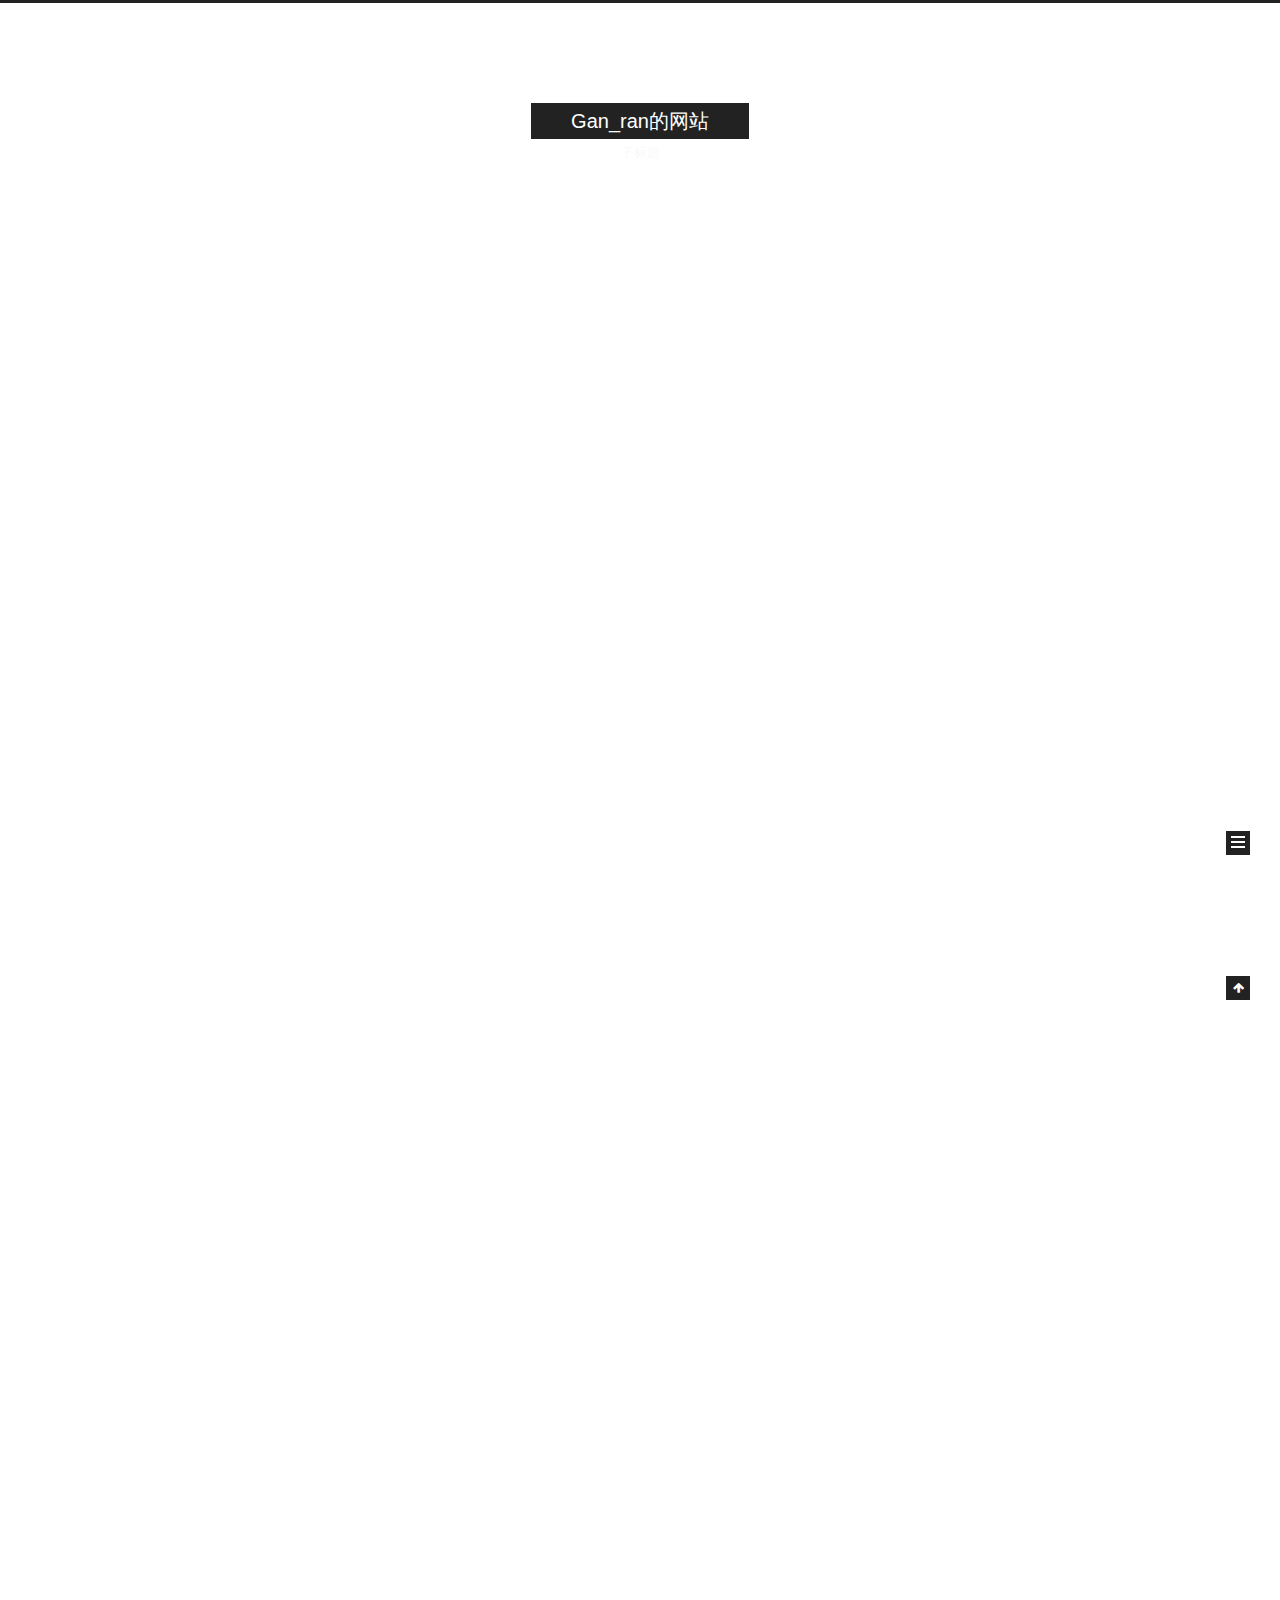
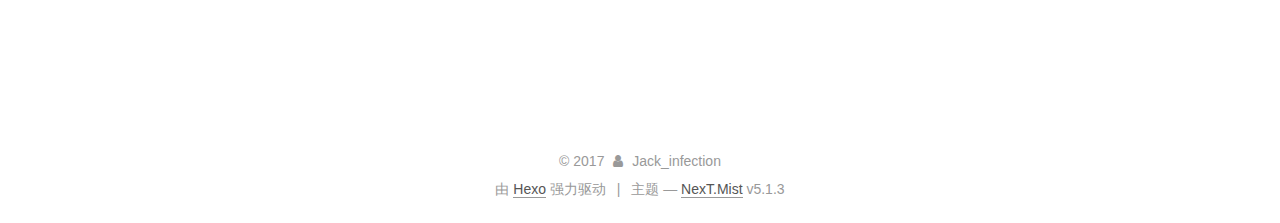
==== commit 5e41a413: "Site updated: 2017-10-04 21:13:39" ====
--- a/index.html
+++ b/index.html
@@ -5,7 +5,7 @@
   
 
 
-<html class="theme-next muse use-motion" lang="zh-CN">
+<html class="theme-next mist use-motion" lang="zh-Hans">
 <head>
   <meta charset="UTF-8"/>
 <meta http-equiv="X-UA-Compatible" content="IE=edge" />
@@ -87,7 +87,7 @@
 <meta property="og:url" content="http://yoursite.com/index.html">
 <meta property="og:site_name" content="Gan_ran的网站">
 <meta property="og:description" content="简介">
-<meta property="og:locale" content="zh-CN">
+<meta property="og:locale" content="zh-Hans">
 <meta name="twitter:card" content="summary">
 <meta name="twitter:title" content="Gan_ran的网站">
 <meta name="twitter:description" content="简介">
@@ -98,15 +98,15 @@
   var NexT = window.NexT || {};
   var CONFIG = {
     root: '/',
-    scheme: 'Muse',
+    scheme: 'Mist',
     version: '5.1.3',
-    sidebar: {"position":"left","display":"post","offset":12,"b2t":false,"scrollpercent":false,"onmobile":false},
+    sidebar: {"position":"left","display":"always","offset":12,"b2t":false,"scrollpercent":false,"onmobile":false},
     fancybox: true,
     tabs: true,
     motion: {"enable":true,"async":false,"transition":{"post_block":"fadeIn","post_header":"slideDownIn","post_body":"slideDownIn","coll_header":"slideLeftIn","sidebar":"slideUpIn"}},
     duoshuo: {
       userId: '0',
-      author: 'Author'
+      author: '博主'
     },
     algolia: {
       applicationID: '',
@@ -138,7 +138,7 @@
 
 </head>
 
-<body itemscope itemtype="http://schema.org/WebPage" lang="zh-CN">
+<body itemscope itemtype="http://schema.org/WebPage" lang="zh-Hans">
 
   
   
@@ -187,7 +187,7 @@
             
               <i class="menu-item-icon fa fa-fw fa-home"></i> <br />
             
-            Startseite
+            首页
           </a>
         </li>
       
@@ -197,7 +197,7 @@
             
               <i class="menu-item-icon fa fa-fw fa-archive"></i> <br />
             
-            Archiv
+            归档
           </a>
         </li>
       
@@ -234,7 +234,7 @@
   
   
   <div class="post-block">
-    <link itemprop="mainEntityOfPage" href="http://yoursite.com/2017/10/03/wenzhang/">
+    <link itemprop="mainEntityOfPage" href="http://yoursite.com/2017/10/04/First-Text/">
 
     <span hidden itemprop="author" itemscope itemtype="http://schema.org/Person">
       <meta itemprop="name" content="Jack_infection">
@@ -253,7 +253,7 @@
         
           <h1 class="post-title" itemprop="name headline">
                 
-                <a class="post-title-link" href="/2017/10/03/wenzhang/" itemprop="url">wenzhang</a></h1>
+                <a class="post-title-link" href="/2017/10/04/First-Text/" itemprop="url">First Text</a></h1>
         
 
         <div class="post-meta">
@@ -263,10 +263,10 @@
                 <i class="fa fa-calendar-o"></i>
               </span>
               
-                <span class="post-meta-item-text">Veröffentlicht am</span>
-              
-              <time title="Post created" itemprop="dateCreated datePublished" datetime="2017-10-03T11:41:00+08:00">
-                2017-10-03
+                <span class="post-meta-item-text">发表于</span>
+              
+              <time title="创建于" itemprop="dateCreated datePublished" datetime="2017-10-04T21:04:00+08:00">
+                2017-10-04
               </time>
             
 
@@ -275,6 +275,28 @@
             
           </span>
 
+          
+            <span class="post-category" >
+            
+              <span class="post-meta-divider">|</span>
+            
+              <span class="post-meta-item-icon">
+                <i class="fa fa-folder-o"></i>
+              </span>
+              
+                <span class="post-meta-item-text">分类于</span>
+              
+              
+                <span itemprop="about" itemscope itemtype="http://schema.org/Thing">
+                  <a href="/categories/Games/" itemprop="url" rel="index">
+                    <span itemprop="name">Games</span>
+                  </a>
+                </span>
+
+                
+                
+              
+            </span>
           
 
           
@@ -304,14 +326,12 @@
 
       
         
-          <p><strong>bold</strong><br>简介<br>
-          <!--noindex-->
-          <div class="post-button text-center">
-            <a class="btn" href="/2017/10/03/wenzhang/#more" rel="contents">
-              Weiterlesen &raquo;
-            </a>
-          </div>
-          <!--/noindex-->
+          
+            <p><strong><em>Hello</em></strong></p>
+<p>This is my first <strong>Text</strong></p>
+<p>oh,my god</p>
+
+          
         
       
     </div>
@@ -387,9 +407,9 @@
                 <i class="fa fa-calendar-o"></i>
               </span>
               
-                <span class="post-meta-item-text">Veröffentlicht am</span>
-              
-              <time title="Post created" itemprop="dateCreated datePublished" datetime="2017-10-03T11:23:51+08:00">
+                <span class="post-meta-item-text">发表于</span>
+              
+              <time title="创建于" itemprop="dateCreated datePublished" datetime="2017-10-03T11:23:51+08:00">
                 2017-10-03
               </time>
             
@@ -508,6 +528,10 @@
         <div class="site-overview">
           <div class="site-author motion-element" itemprop="author" itemscope itemtype="http://schema.org/Person">
             
+              <img class="site-author-image" itemprop="image"
+                src="/images/avatar.gif"
+                alt="Jack_infection" />
+            
               <p class="site-author-name" itemprop="name">Jack_infection</p>
               <p class="site-description motion-element" itemprop="description">简介</p>
           </div>
@@ -520,13 +544,31 @@
                 <a href="/archives/">
               
                   <span class="site-state-item-count">2</span>
-                  <span class="site-state-item-name">Artikel</span>
+                  <span class="site-state-item-name">日志</span>
                 </a>
               </div>
             
 
             
-
+              
+              
+              <div class="site-state-item site-state-categories">
+                
+                  <span class="site-state-item-count">1</span>
+                  <span class="site-state-item-name">分类</span>
+                
+              </div>
+            
+
+            
+              
+              
+              <div class="site-state-item site-state-tags">
+                
+                  <span class="site-state-item-count">1</span>
+                  <span class="site-state-item-name">标签</span>
+                
+              </div>
             
 
           </nav>
@@ -541,6 +583,14 @@
           
 
           <div class="links-of-author motion-element">
+            
+              
+                <span class="links-of-author-item">
+                  <a href="https://github.com/JackInfection" target="_blank" title="GitHub">
+                    
+                      <i class="fa fa-fw fa-github"></i>GitHub</a>
+                </span>
+              
             
           </div>
 
@@ -579,7 +629,7 @@
 </div>
 
 
-  <div class="powered-by">Erstellt mit  <a class="theme-link" target="_blank" href="https://hexo.io">Hexo</a></div>
+  <div class="powered-by">由 <a class="theme-link" target="_blank" href="https://hexo.io">Hexo</a> 强力驱动</div>
 
 
 
@@ -587,7 +637,7 @@
 
 
 
-  <div class="theme-info">Theme &mdash; <a class="theme-link" target="_blank" href="https://github.com/iissnan/hexo-theme-next">NexT.Muse</a> v5.1.3</div>
+  <div class="theme-info">主题 &mdash; <a class="theme-link" target="_blank" href="https://github.com/iissnan/hexo-theme-next">NexT.Mist</a> v5.1.3</div>
 
 
 
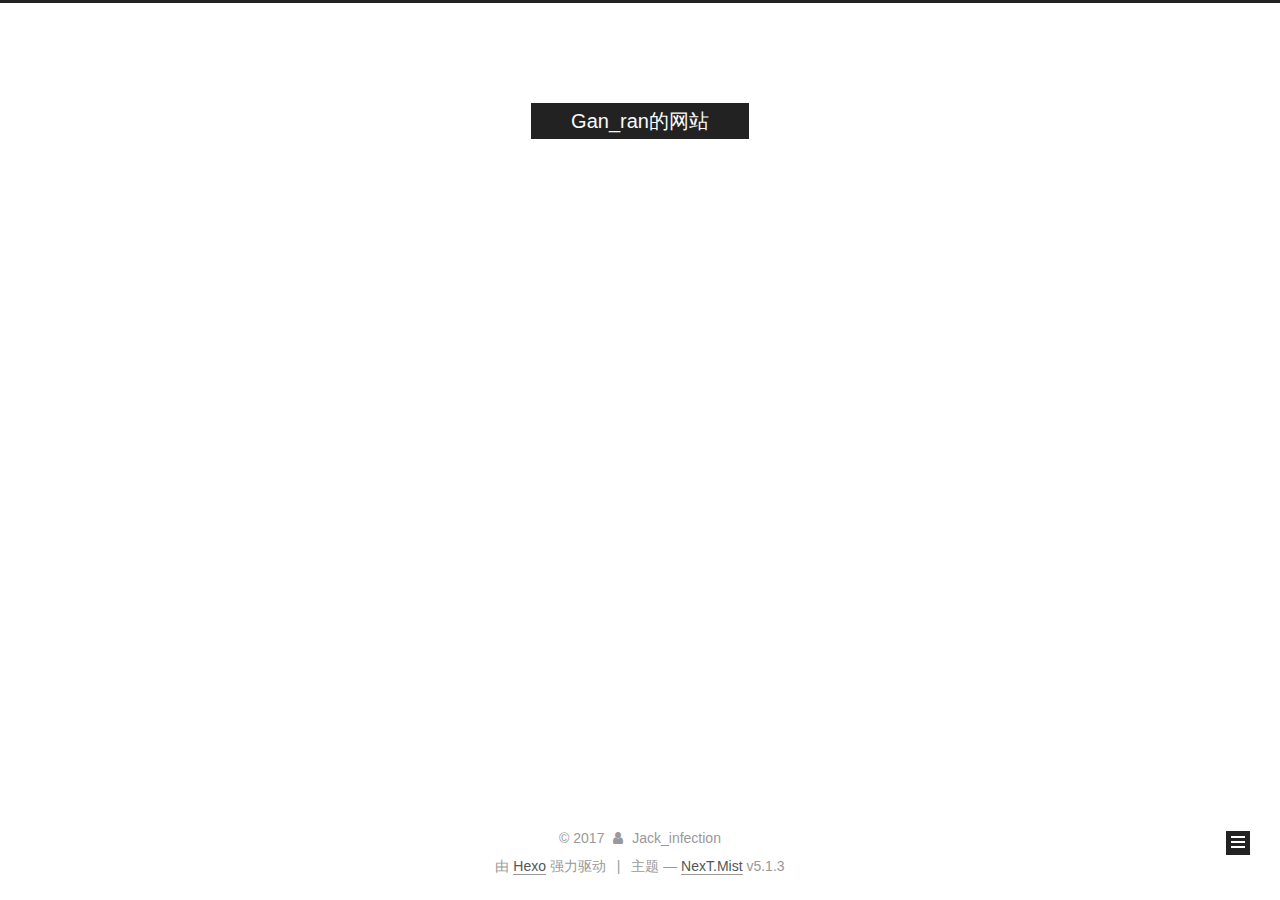
==== commit b488f151: "Site updated: 2017-10-05 00:24:59" ====
--- a/index.html
+++ b/index.html
@@ -234,12 +234,12 @@
   
   
   <div class="post-block">
-    <link itemprop="mainEntityOfPage" href="http://yoursite.com/2017/10/04/First-Text/">
+    <link itemprop="mainEntityOfPage" href="http://yoursite.com/2017/10/05/Ow-实况合成Beta0-01-30/">
 
     <span hidden itemprop="author" itemscope itemtype="http://schema.org/Person">
       <meta itemprop="name" content="Jack_infection">
       <meta itemprop="description" content="">
-      <meta itemprop="image" content="/images/avatar.gif">
+      <meta itemprop="image" content="https://avatars3.githubusercontent.com/u/32473327?v=4&s=400&u=f88907bac324453336c9dd83c94d4b174d1adf77">
     </span>
 
     <span hidden itemprop="publisher" itemscope itemtype="http://schema.org/Organization">
@@ -253,7 +253,7 @@
         
           <h1 class="post-title" itemprop="name headline">
                 
-                <a class="post-title-link" href="/2017/10/04/First-Text/" itemprop="url">First Text</a></h1>
+                <a class="post-title-link" href="/2017/10/05/Ow-实况合成Beta0-01-30/" itemprop="url">Ow 实况合成Beta0.01.30</a></h1>
         
 
         <div class="post-meta">
@@ -265,8 +265,8 @@
               
                 <span class="post-meta-item-text">发表于</span>
               
-              <time title="创建于" itemprop="dateCreated datePublished" datetime="2017-10-04T21:04:00+08:00">
-                2017-10-04
+              <time title="创建于" itemprop="dateCreated datePublished" datetime="2017-10-05T00:19:00+08:00">
+                2017-10-05
               </time>
             
 
@@ -327,137 +327,8 @@
       
         
           
-            <p><strong><em>Hello</em></strong></p>
-<p>This is my first <strong>Text</strong></p>
-<p>oh,my god</p>
-
-          
-        
-      
-    </div>
-    
-    
-    
-
-    
-
-    
-
-    
-
-    <footer class="post-footer">
-      
-
-      
-
-      
-
-      
-      
-        <div class="post-eof"></div>
-      
-    </footer>
-  </div>
-  
-  
-  
-  </article>
-
-
-    
-      
-
-  
-
-  
-  
-  
-
-  <article class="post post-type-normal" itemscope itemtype="http://schema.org/Article">
-  
-  
-  
-  <div class="post-block">
-    <link itemprop="mainEntityOfPage" href="http://yoursite.com/2017/10/03/hello-world/">
-
-    <span hidden itemprop="author" itemscope itemtype="http://schema.org/Person">
-      <meta itemprop="name" content="Jack_infection">
-      <meta itemprop="description" content="">
-      <meta itemprop="image" content="/images/avatar.gif">
-    </span>
-
-    <span hidden itemprop="publisher" itemscope itemtype="http://schema.org/Organization">
-      <meta itemprop="name" content="Gan_ran的网站">
-    </span>
-
-    
-      <header class="post-header">
-
-        
-        
-          <h1 class="post-title" itemprop="name headline">
-                
-                <a class="post-title-link" href="/2017/10/03/hello-world/" itemprop="url">Hello World</a></h1>
-        
-
-        <div class="post-meta">
-          <span class="post-time">
-            
-              <span class="post-meta-item-icon">
-                <i class="fa fa-calendar-o"></i>
-              </span>
-              
-                <span class="post-meta-item-text">发表于</span>
-              
-              <time title="创建于" itemprop="dateCreated datePublished" datetime="2017-10-03T11:23:51+08:00">
-                2017-10-03
-              </time>
-            
-
-            
-
-            
-          </span>
-
-          
-
-          
-            
-          
-
-          
-          
-
-          
-
-          
-
-          
-
-        </div>
-      </header>
-    
-
-    
-    
-    
-    <div class="post-body" itemprop="articleBody">
-
-      
-      
-
-      
-        
-          
-            <p>Welcome to <a href="https://hexo.io/" target="_blank" rel="external">Hexo</a>! This is your very first post. Check <a href="https://hexo.io/docs/" target="_blank" rel="external">documentation</a> for more info. If you get any problems when using Hexo, you can find the answer in <a href="https://hexo.io/docs/troubleshooting.html" target="_blank" rel="external">troubleshooting</a> or you can ask me on <a href="https://github.com/hexojs/hexo/issues" target="_blank" rel="external">GitHub</a>.</p>
-<h2 id="Quick-Start"><a href="#Quick-Start" class="headerlink" title="Quick Start"></a>Quick Start</h2><h3 id="Create-a-new-post"><a href="#Create-a-new-post" class="headerlink" title="Create a new post"></a>Create a new post</h3><figure class="highlight bash"><table><tr><td class="gutter"><pre><div class="line">1</div></pre></td><td class="code"><pre><div class="line">$ hexo new <span class="string">"My New Post"</span></div></pre></td></tr></table></figure>
-<p>More info: <a href="https://hexo.io/docs/writing.html" target="_blank" rel="external">Writing</a></p>
-<h3 id="Run-server"><a href="#Run-server" class="headerlink" title="Run server"></a>Run server</h3><figure class="highlight bash"><table><tr><td class="gutter"><pre><div class="line">1</div></pre></td><td class="code"><pre><div class="line">$ hexo server</div></pre></td></tr></table></figure>
-<p>More info: <a href="https://hexo.io/docs/server.html" target="_blank" rel="external">Server</a></p>
-<h3 id="Generate-static-files"><a href="#Generate-static-files" class="headerlink" title="Generate static files"></a>Generate static files</h3><figure class="highlight bash"><table><tr><td class="gutter"><pre><div class="line">1</div></pre></td><td class="code"><pre><div class="line">$ hexo generate</div></pre></td></tr></table></figure>
-<p>More info: <a href="https://hexo.io/docs/generating.html" target="_blank" rel="external">Generating</a></p>
-<h3 id="Deploy-to-remote-sites"><a href="#Deploy-to-remote-sites" class="headerlink" title="Deploy to remote sites"></a>Deploy to remote sites</h3><figure class="highlight bash"><table><tr><td class="gutter"><pre><div class="line">1</div></pre></td><td class="code"><pre><div class="line">$ hexo deploy</div></pre></td></tr></table></figure>
-<p>More info: <a href="https://hexo.io/docs/deployment.html" target="_blank" rel="external">Deployment</a></p>
+            <p><strong>OverWatch实况合成进度报告beta0.01.30</strong></p>
+<p>更新日志：<br>1.修复开头与结尾视频<br>2.加入字幕<br>3.音轨处理母带处理噪音抑制</p>
 
           
         
@@ -529,7 +400,7 @@
           <div class="site-author motion-element" itemprop="author" itemscope itemtype="http://schema.org/Person">
             
               <img class="site-author-image" itemprop="image"
-                src="/images/avatar.gif"
+                src="https://avatars3.githubusercontent.com/u/32473327?v=4&s=400&u=f88907bac324453336c9dd83c94d4b174d1adf77"
                 alt="Jack_infection" />
             
               <p class="site-author-name" itemprop="name">Jack_infection</p>
@@ -543,7 +414,7 @@
               
                 <a href="/archives/">
               
-                  <span class="site-state-item-count">2</span>
+                  <span class="site-state-item-count">1</span>
                   <span class="site-state-item-name">日志</span>
                 </a>
               </div>
@@ -565,7 +436,7 @@
               
               <div class="site-state-item site-state-tags">
                 
-                  <span class="site-state-item-count">1</span>
+                  <span class="site-state-item-count">3</span>
                   <span class="site-state-item-name">标签</span>
                 
               </div>
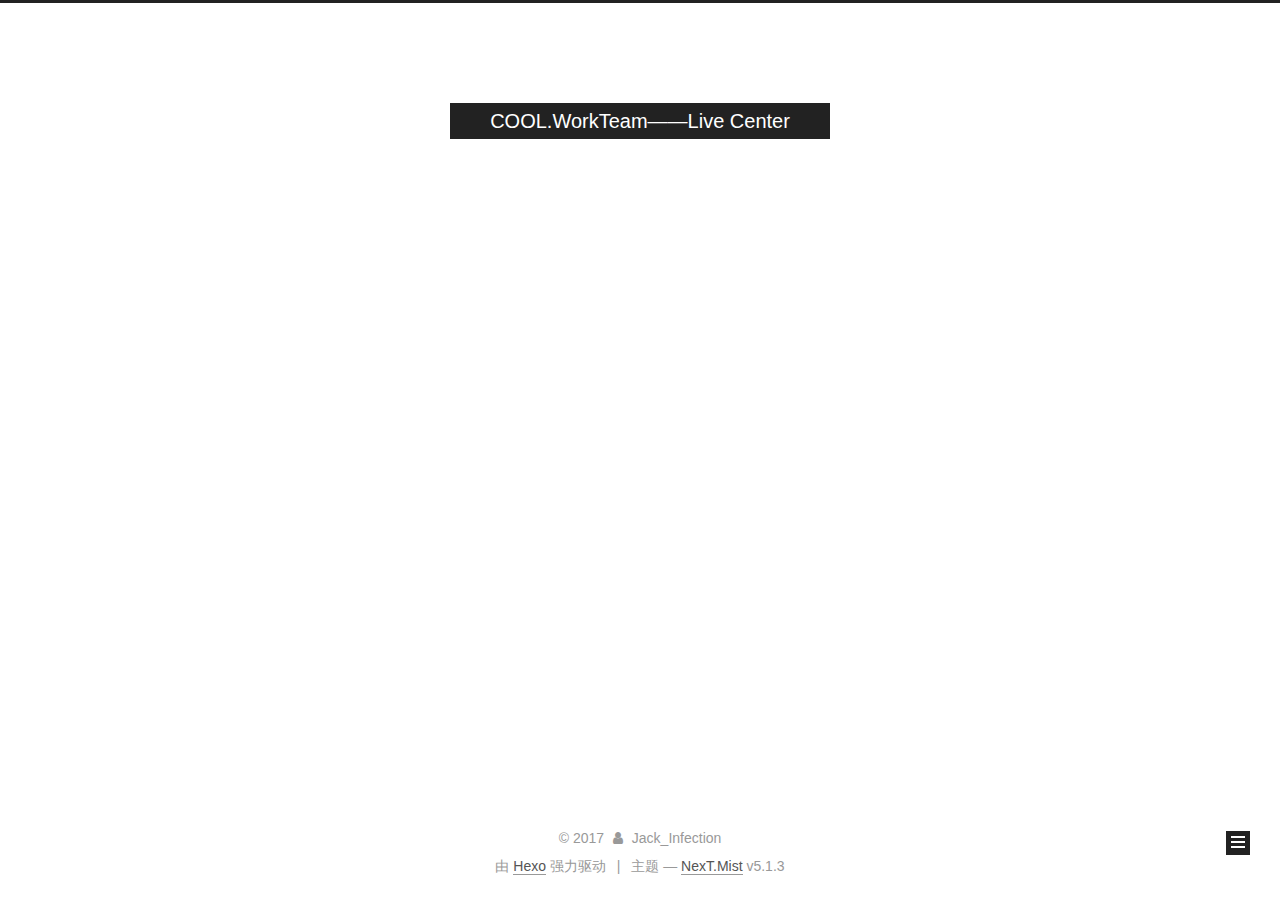
==== commit d399a5f3: "Site updated: 2017-10-05 00:30:17" ====
--- a/index.html
+++ b/index.html
@@ -74,7 +74,7 @@
 
 
 
-  <link rel="alternate" href="/atom.xml" title="Gan_ran的网站" type="application/atom+xml" />
+  <link rel="alternate" href="/atom.xml" title="COOL.WorkTeam——Live Center" type="application/atom+xml" />
 
 
 
@@ -83,13 +83,13 @@
 
 <meta name="description" content="简介">
 <meta property="og:type" content="website">
-<meta property="og:title" content="Gan_ran的网站">
+<meta property="og:title" content="COOL.WorkTeam——Live Center">
 <meta property="og:url" content="http://yoursite.com/index.html">
-<meta property="og:site_name" content="Gan_ran的网站">
+<meta property="og:site_name" content="COOL.WorkTeam——Live Center">
 <meta property="og:description" content="简介">
 <meta property="og:locale" content="zh-Hans">
 <meta name="twitter:card" content="summary">
-<meta name="twitter:title" content="Gan_ran的网站">
+<meta name="twitter:title" content="COOL.WorkTeam——Live Center">
 <meta name="twitter:description" content="简介">
 
 
@@ -126,7 +126,7 @@
 
 
 
-  <title>Gan_ran的网站</title>
+  <title>COOL.WorkTeam——Live Center</title>
   
 
 
@@ -157,12 +157,12 @@
     <div class="custom-logo-site-title">
       <a href="/"  class="brand" rel="start">
         <span class="logo-line-before"><i></i></span>
-        <span class="site-title">Gan_ran的网站</span>
+        <span class="site-title">COOL.WorkTeam——Live Center</span>
         <span class="logo-line-after"><i></i></span>
       </a>
     </div>
       
-        <p class="site-subtitle">子标题</p>
+        <p class="site-subtitle">Administrator：Jack_Infection</p>
       
   </div>
 
@@ -237,13 +237,13 @@
     <link itemprop="mainEntityOfPage" href="http://yoursite.com/2017/10/05/Ow-实况合成Beta0-01-30/">
 
     <span hidden itemprop="author" itemscope itemtype="http://schema.org/Person">
-      <meta itemprop="name" content="Jack_infection">
+      <meta itemprop="name" content="Jack_Infection">
       <meta itemprop="description" content="">
       <meta itemprop="image" content="https://avatars3.githubusercontent.com/u/32473327?v=4&s=400&u=f88907bac324453336c9dd83c94d4b174d1adf77">
     </span>
 
     <span hidden itemprop="publisher" itemscope itemtype="http://schema.org/Organization">
-      <meta itemprop="name" content="Gan_ran的网站">
+      <meta itemprop="name" content="COOL.WorkTeam——Live Center">
     </span>
 
     
@@ -401,9 +401,9 @@
             
               <img class="site-author-image" itemprop="image"
                 src="https://avatars3.githubusercontent.com/u/32473327?v=4&s=400&u=f88907bac324453336c9dd83c94d4b174d1adf77"
-                alt="Jack_infection" />
-            
-              <p class="site-author-name" itemprop="name">Jack_infection</p>
+                alt="Jack_Infection" />
+            
+              <p class="site-author-name" itemprop="name">Jack_Infection</p>
               <p class="site-description motion-element" itemprop="description">简介</p>
           </div>
 
@@ -436,7 +436,7 @@
               
               <div class="site-state-item site-state-tags">
                 
-                  <span class="site-state-item-count">3</span>
+                  <span class="site-state-item-count">1</span>
                   <span class="site-state-item-name">标签</span>
                 
               </div>
@@ -494,7 +494,7 @@
   <span class="with-love">
     <i class="fa fa-user"></i>
   </span>
-  <span class="author" itemprop="copyrightHolder">Jack_infection</span>
+  <span class="author" itemprop="copyrightHolder">Jack_Infection</span>
 
   
 </div>
